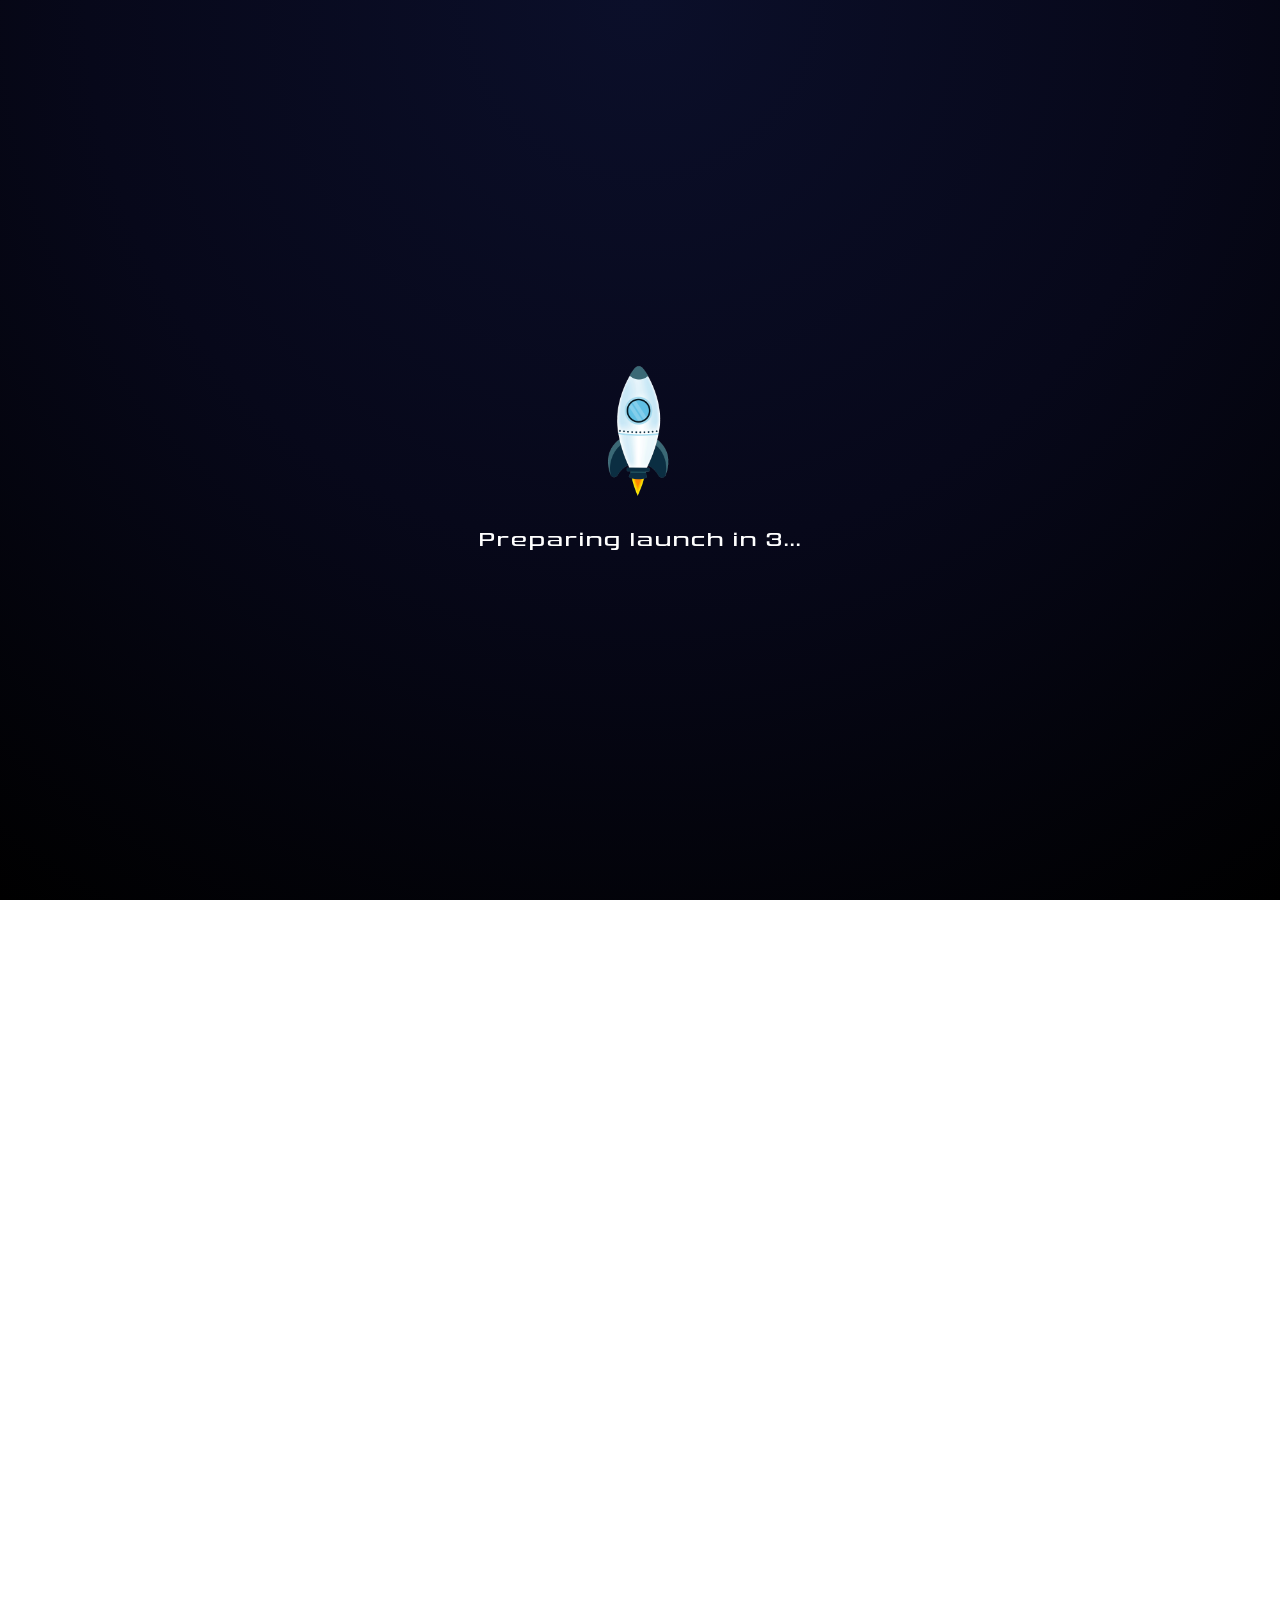
==== index.html @ ef527909 "Update portfolio UI and add new assets" ====
<!DOCTYPE html>
<html lang="en">

<head>
  <meta charset="UTF-8" />
  <meta name="viewport" content="width=device-width, initial-scale=1.0" />
  <title>Ruthvik | Full Stack Developer</title>
  <link href="https://fonts.googleapis.com/css2?family=Inter:wght@400;600;700&display=swap" rel="stylesheet">
  <link rel="stylesheet" href="https://fonts.googleapis.com/css2?family=Material+Symbols+Outlined" />
  <link rel="shortcut icon" href="./satheeshsankaran-rocket-158.gif" type="image/x-icon">
  <link rel="stylesheet" href="style.css">
</head>

<body>
  <!-- LOADER -->
  <div id="loader">
    <img src="./images/satheeshsankaran-rocket-158.gif" alt="Loading UFO">
    <p id="launch">Launching...</p>
  </div>

  <nav class="navbar">
    <button id="menu" class="material-symbols-outlined" aria-label="Open Menu">
      menu
    </button>

    <div class="menu-panel" id="menuPanel">
      <a href="#about">About</a>
      <a href="#skills">Skills</a>
      <a href="#experience">Training</a>
      <a href="#education">Education</a>
      <a href="#projects">Projects</a>
      <a href="#contact">Contact</a>
      <a href="./proof_hub.html" target="_blank">Hub</a>
    </div>
  </nav>

  <!-- HERO -->
  <main class="hero">
    <div class="content">
      <img src="./images/mxjfiles-bear-19357.gif" alt="bear-img">
      <h1 id="text">
        <p class="intro">Hi, I’m 🧑‍🚀Ruthvik 👋</p>
        <span>FULLSTACK</span><br />
        AND BACKEND<br />
        <span>DEVELOPER</span>
      </h1>
    </div>
  </main>

  <!-- ABOUT -->
  <section id="about" class="about">
    <h2>About</h2>

    <div class="info">
      <p>
        I’m <strong>Ruthvik</strong>, a <strong>Full Stack and Backend Developer</strong> with a strong focus on
        building
        <strong>scalable, efficient, and reliable web applications</strong>. I enjoy working across the entire
        development lifecycle — from crafting clean user interfaces to designing robust
        backend systems and APIs.
      </p>

      <p>
        My core strength lies in <strong>backend development</strong>, where I focus on performance,
        security, and maintainable architecture. I work with databases, authentication
        systems, and server-side logic to ensure applications are fast, stable, and
        production-ready.
      </p>

      <p>
        I’m passionate about turning real-world problems into
        <strong>impactful digital products</strong> and continuously improving my skills by
        building, learning, and experimenting with modern web technologies.
      </p>
      <p class="tagline">
        I help teams build
        <span class="highlight">secure, scalable, and reliable</span>
        web applications — end to end.
      </p>

    </div>


    <div class="resume">
      <a href="./chinthoju_vruthvik_resume.pdf" download class="btn resume-btn">
        📃 Resume
      </a>
    </div>
  </section>



  <section id="skills" class="skills">
    <div class="skills-header">
      <h2>Skills</h2>
    </div>

    <!-- FRONTEND -->
    <div class="skills-category frontend">
      <h3>🛸FRONTEND</h3>
      <div class="skills-row">
        <div class="skill-item" data-skill>
          <img src="./assets/HTML5.svg" />
          <span>HTML5</span>
        </div>
        <div class="skill-item" data-skill>
          <img src="./assets/CSS3.svg" />
          <span>CSS3</span>
        </div>
        <div class="skill-item" data-skill>
          <img src="./assets/JavaScript.svg" />
          <span>JavaScript</span>
        </div>
        <div class="skill-item" data-skill>
          <img src="./assets/React.svg" />
          <span>React</span>
        </div>
        <div class="skill-item" data-skill>
          <img src="./assets/Tailwind CSS.svg" />
          <span>Tailwind CSS</span>
        </div>
      </div>
    </div>

    <!-- BACKEND -->
    <div class="skills-category backend">
      <h3>👽BACKEND</h3>
      <div class="skills-row">
        <div class="skill-item" data-skill>
          <img src="./assets/Django.svg" />
          <span>Django</span>
        </div>
        <div class="skill-item" data-skill>
          <img style="background-color: white;" src="./assets/Django REST.svg" />
          <span>Django Rest Framework</span>
        </div>
        <div class="skill-item" data-skill>
          <img style="background-color: white;" src="./assets/Flask.svg" />
          <span>Flask</span>
        </div>
        <div class="skill-item" data-skill>
          <img src="./assets/Postman.svg" />
          <span>REST APIs</span>
        </div>
      </div>
    </div>

    <!-- DATABASES -->
    <div class="skills-category databases">
      <h3>👾DATABASES</h3>
      <div class="skills-row">
        <div class="skill-item" data-skill>
          <img src="./assets/MySQL.svg" />
          <span>MySQL</span>
        </div>
        <div class="skill-item" data-skill>
          <img src="./assets/PostgresSQL.svg" />
          <span>PostgreSQL</span>
        </div>
      </div>
    </div>

    <!-- LANGUAGES -->
    <div class="skills-category languages">
      <h3>⭐LANGUAGES</h3>
      <div class="skills-row">
        <div class="skill-item" data-skill>
          <img src="./assets/Python.svg" />
          <span>Python</span>
        </div>
        <div class="skill-item" data-skill>
          <img
            src="https://png.pngtree.com/thumb_back/fh260/background/20220820/pngtree-designing-sql-database-icon-logo-for-uiux-application-photo-image_25219828.jpg" />
          <span>SQL(lang)</span>
        </div>
      </div>
    </div>

    <!-- TOOLS -->
    <div class="skills-category tools">
      <h3>🛰️TOOLS</h3>
      <div class="skills-row">
        <div class="skill-item" data-skill>
          <img src="./assets/Git.svg" />
          <span>Git(Tool)</span>
        </div>
        <div class="skill-item" data-skill>
          <img style="background-color: white;" src="./assets/GitHub.svg" />
          <span>GitHub</span>
        </div>
        <div class="skill-item" data-skill>
          <img src="./assets/Visual Studio Code (VS Code).svg" />
          <span>VSCode</span>
        </div>
        <div class="skill-item" data-skill>
          <img src="./assets/PyCharm.svg" />
          <span>Pycharm</span>
        </div>
      </div>
    </div>
  </section>

  <section id="experience" class="experience">
    <div class="experience-container">

      <!-- LEFT -->
      <div class="experience-left">
        <h2>Training & Professional Development</h2>

        <span class="exp-tag">Full Stack Development</span>

        <p class="exp-intro">
          Completed industry-oriented training in Python Full Stack Development
          with a strong focus on building real-world web applications. Gained
          hands-on experience across the full development lifecycle, including
          backend development, frontend integration, debugging, and deployment
          practices.
        </p>
        <!-- TIMELINE -->
        <div class="timeline">

          <div class="timeline-item">
            <div class="timeline-dot"></div>
            <div class="timeline-content">
              <h3 class="company">Q-Spiders</h3>
              <span class="year">2025-Trainee</span>

              <p>
                Worked as a Full Stack Web Developer using the MERN stack.
                Gained hands-on experience in production environments,
                writing and executing test cases, and creating documentation.
              </p>
              <a href="./proof_hub.html" target="_blank" style="color: rgb(13, 105, 55);font-weight: bolder;">To Know
                More</a>
            </div>
          </div>

        </div>
      </div>

      <!-- RIGHT -->
      <div class="experience-right">
        <img
          src="./images/64a7dcba4a57286e7b19db4c_To Redesign or Not to Redesign Your Product_ A Solution to Resolve Your Doubts.png"
          alt="Work Illustration">
      </div>

    </div>
  </section>

  <section id="education" class="education">
    <div class="education-container">

      <!-- LEFT ILLUSTRATION -->
      <div class="education-left">
        <img
          src="./images/ed.webp"
          alt="Education Illustration" id="small">
      </div>

      <!-- RIGHT CONTENT -->
      <div class="education-right">
        <h2>Education</h2>

        <div class="edu-timeline">

          <!-- SCHOOL -->
          <div class="edu-item">
            <div class="edu-dot"></div>

            <div class="edu-content">
              <h3>Sri Indu College Of Enginering and Technology <span>[4yrs]</span></h3>
              <span class="edu-year">2021 – 2025</span>

              <p>B-Tech CGPA :<strong>7.75</strong></p>
              <p>Computer Science and Information Technology </p>
            </div>
          </div>

          <!-- COLLEGE -->
          <div class="edu-item">
            <div class="edu-dot"></div>

            <div class="edu-content">
              <h3>Narayana Junior College <span>[2yrs]</span></h3>
              <span class="edu-year">2019 – 2021</span>

              <p>Stream : <strong>MPC</strong></p>
              <p>Percentage: <strong>84%</strong></p>
            </div>
          </div>


          <div class="edu-item">
            <div class="edu-dot"></div>

            <div class="edu-content">
              <h3>St Mark's High School <span>[2yrs]</span></h3>
              <span class="edu-year">2019</span>

              <p>Board : <strong>SSC</strong></p>
              <p>Percentage: <strong>82%</strong></p>
            </div>
          </div>

        </div>
      </div>

    </div>
  </section>



  <section id="experience" class="experience">
    <div class="experience-container">

      <!-- LEFT -->
      <div class="experience-left">
        <h2>Achievements</h2>

        <span class="exp-tag">Leadership</span>

        <p class="exp-intro">
          Led teams in hackathons and major projects, working closely with peers to plan, build, and deliver effective
          solutions. Gained hands-on experience in team management, collaboration, and real-world problem solving.
        </p>

        <!-- TIMELINE -->
        <div class="timeline">

          <div class="timeline-item">
            <div class="timeline-dot"></div>
            <div class="timeline-content">
              <h3 class="company">Google Agentathon</h3>
              <span class="year">2025</span>

              <p>
                Developed a Government Assist solution at Google Agentathon in just 36 hours, leading team
                collaboration
                and execution. Contributed to a Guinness World Record–recognized achievement.
              </p>
              <a href="./proof_hub.html"
                target="_blank" style="color: rgb(13, 105, 55);font-weight: bolder;">To Know
                More</a>
            </div>
          </div>

        </div>

        <div class="timeline">

          <div class="timeline-item">
            <div class="timeline-dot"></div>
            <div class="timeline-content">
              <h3 class="company">Major Project</h3>
              <span class="year">2024-2025</span>

              <p>
                Collaborated with a team on a major project, contributing to both development and coordination while
                meeting deadlines and ensuring effective execution of project goals.
              </p>
              <a href="./proof_hub.html" target="_blank" style="color: rgb(13, 105, 55);font-weight: bolder;">To Know
                More</a>
            </div>
          </div>

        </div>
      </div>

      <!-- RIGHT -->
      <div class="experience-right">
        <img src="./images/nc-ranking.png" alt="Work Illustration">
      </div>

    </div>
  </section>




  <section id="projects" class="projects">
    <h2 class="section-title">Projects</h2>

    <div class="projects-grid">

      <!-- Project Card -->
      <div class="project-card">
        <div class="project-image">
          <img src="./images/Register.png" alt="Project Preview">
        </div>

        <div class="project-body">
          <h3>Employee Management System</h3>

          <p>
            A Flask-based Employee Management System for registering, managing, and organizing employee data through a
            clean and responsive interface.
          </p>

          <div class="project-tags">
            <span>Python</span>
            <span>Flask</span>
            <span>HTML5</span>
            <span>CSS3</span>
            <span>PostgresSQL</span>
          </div>

          <div class="project-actions">
            <a href="https://employee-management-4jxl.onrender.com" class="btn primary" target="_blank">
              <svg viewBox="0 0 24 24" class="icon" fill="currentColor">
                <path d="M14 3h7v7h-2V6.41l-9.29 9.3-1.42-1.42 9.3-9.29H14V3z" />
                <path d="M5 5h6V3H5c-1.1 0-2 .9-2 2v14c0 1.1.9 2 2 2h14c1.1 0 2-.9 2-2v-6h-2v6H5V5z" />
              </svg>
              <span>Visit</span>
            </a>
            <a href="https://github.com/vruthvik-chinthoju/employee_management-python-flask-postgres"
              class="btn secondary" target="_blank" aria-label="View Source Code">

              <svg viewBox="0 0 24 24" class="icon" fill="currentColor">
                <path
                  d="M12 0C5.37 0 0 5.48 0 12.24c0 5.41 3.44 10 8.21 11.62.6.12.82-.27.82-.6v-2.12c-3.34.75-4.04-1.64-4.04-1.64-.54-1.4-1.32-1.77-1.32-1.77-1.08-.75.08-.74.08-.74 1.2.09 1.84 1.27 1.84 1.27 1.07 1.88 2.8 1.34 3.48 1.02.1-.8.42-1.34.76-1.65-2.67-.31-5.47-1.38-5.47-6.14 0-1.36.46-2.47 1.23-3.34-.12-.31-.54-1.58.12-3.3 0 0 1-.33 3.3 1.27a11.1 11.1 0 0 1 6 0c2.3-1.6 3.3-1.27 3.3-1.27.66 1.72.24 2.99.12 3.3.77.87 1.23 1.98 1.23 3.34 0 4.78-2.8 5.82-5.48 6.13.43.38.82 1.12.82 2.26v3.35c0 .33.22.73.82.6C20.56 22.24 24 17.65 24 12.24 24 5.48 18.63 0 12 0z" />
              </svg>

              <span>Source</span>
            </a>

          </div>
        </div>
      </div>
      <div class="project-card">
        <div class="project-image">
          <img src="./images/todo.png" alt="Project Preview">
        </div>

        <div class="project-body">
          <h3>To-D0-LIST</h3>

          <p>
            Built using Python and Flask, this To-Do List application supports task creation, updating, and deletion
            with a responsive frontend.
          </p>

          <div class="project-tags">
            <span>Python</span>
            <span>Flask</span>
            <span>HTML5</span>
            <span>CSS3</span>
            <span>Postgres</span>
          </div>

          <div class="project-actions">
            <a href="https://github.com/vruthvik-chinthoju/To-Do-List-Python-FLask?tab=readme-ov-file"
              class="btn secondary" target="_blank" aria-label="View Source Code">

              <svg viewBox="0 0 24 24" class="icon" fill="currentColor">
                <path
                  d="M12 0C5.37 0 0 5.48 0 12.24c0 5.41 3.44 10 8.21 11.62.6.12.82-.27.82-.6v-2.12c-3.34.75-4.04-1.64-4.04-1.64-.54-1.4-1.32-1.77-1.32-1.77-1.08-.75.08-.74.08-.74 1.2.09 1.84 1.27 1.84 1.27 1.07 1.88 2.8 1.34 3.48 1.02.1-.8.42-1.34.76-1.65-2.67-.31-5.47-1.38-5.47-6.14 0-1.36.46-2.47 1.23-3.34-.12-.31-.54-1.58.12-3.3 0 0 1-.33 3.3 1.27a11.1 11.1 0 0 1 6 0c2.3-1.6 3.3-1.27 3.3-1.27.66 1.72.24 2.99.12 3.3.77.87 1.23 1.98 1.23 3.34 0 4.78-2.8 5.82-5.48 6.13.43.38.82 1.12.82 2.26v3.35c0 .33.22.73.82.6C20.56 22.24 24 17.65 24 12.24 24 5.48 18.63 0 12 0z" />
              </svg>

              <span>Source</span>
            </a>

          </div>
        </div>
      </div>
      <div class="project-card">
        <div class="project-image">
          <img src="./images/govtassist.png" alt="Project Preview">
        </div>

        <div class="project-body">
          <h3>Govt-Assist</h3>

          <p>
            Built as a smart government service assistant, this application streamlines access to public schemes and
            service information using a structured, user-friendly web platform.
          </p>

          <div class="project-tags">
            <span>React</span>
            <span>JavaScript</span>
            <span>Python</span>
            <span>CSS3</span>
            <span>ChatGPT</span>
          </div>

          <div class="project-actions">
            <a href="https://github.com/vruthvik-chinthoju/govtassist" class="btn secondary" target="_blank"
              aria-label="View Source Code">

              <svg viewBox="0 0 24 24" class="icon" fill="currentColor">
                <path
                  d="M12 0C5.37 0 0 5.48 0 12.24c0 5.41 3.44 10 8.21 11.62.6.12.82-.27.82-.6v-2.12c-3.34.75-4.04-1.64-4.04-1.64-.54-1.4-1.32-1.77-1.32-1.77-1.08-.75.08-.74.08-.74 1.2.09 1.84 1.27 1.84 1.27 1.07 1.88 2.8 1.34 3.48 1.02.1-.8.42-1.34.76-1.65-2.67-.31-5.47-1.38-5.47-6.14 0-1.36.46-2.47 1.23-3.34-.12-.31-.54-1.58.12-3.3 0 0 1-.33 3.3 1.27a11.1 11.1 0 0 1 6 0c2.3-1.6 3.3-1.27 3.3-1.27.66 1.72.24 2.99.12 3.3.77.87 1.23 1.98 1.23 3.34 0 4.78-2.8 5.82-5.48 6.13.43.38.82 1.12.82 2.26v3.35c0 .33.22.73.82.6C20.56 22.24 24 17.65 24 12.24 24 5.48 18.63 0 12 0z" />
              </svg>

              <span>Source</span>
            </a>

          </div>
        </div>
      </div>
      <div class="project-card">
        <div class="project-image">
          <img src="./images/background.png" alt="Project Preview">
        </div>

        <div class="project-body">
          <h3>Jumping Bird</h3>

          <p>
            A simple yet interactive Flappy Bird clone that challenges players to navigate obstacles using precise
            timing. Built with a focus on game logic, collision handling, and real-time score updates.
          </p>

          <div class="project-tags">
            <span>Python</span>
            <span>Pygame</span>
            <span>Canva</span>
          </div>


          <div class="project-actions">
            <a href="https://github.com/vruthvik-chinthoju/flappy-bird-python-pygame" class="btn secondary"
              target="_blank" aria-label="View Source Code">

              <svg viewBox="0 0 24 24" class="icon" fill="currentColor">
                <path
                  d="M12 0C5.37 0 0 5.48 0 12.24c0 5.41 3.44 10 8.21 11.62.6.12.82-.27.82-.6v-2.12c-3.34.75-4.04-1.64-4.04-1.64-.54-1.4-1.32-1.77-1.32-1.77-1.08-.75.08-.74.08-.74 1.2.09 1.84 1.27 1.84 1.27 1.07 1.88 2.8 1.34 3.48 1.02.1-.8.42-1.34.76-1.65-2.67-.31-5.47-1.38-5.47-6.14 0-1.36.46-2.47 1.23-3.34-.12-.31-.54-1.58.12-3.3 0 0 1-.33 3.3 1.27a11.1 11.1 0 0 1 6 0c2.3-1.6 3.3-1.27 3.3-1.27.66 1.72.24 2.99.12 3.3.77.87 1.23 1.98 1.23 3.34 0 4.78-2.8 5.82-5.48 6.13.43.38.82 1.12.82 2.26v3.35c0 .33.22.73.82.6C20.56 22.24 24 17.65 24 12.24 24 5.48 18.63 0 12 0z" />
              </svg>

              <span>Source</span>
            </a>

          </div>
        </div>
      </div>

      <!-- Duplicate cards as needed -->

    </div>
  </section>


  <section id="education" class="education">
    <div class="education-container">

      <!-- LEFT ILLUSTRATION -->
      <div class="education-left">
        <img src="./images/satheeshsankaran-rocket-158.gif" alt="Education Illustration" id="roc">
      </div>

      <!-- RIGHT CONTENT -->
      <div class="education-right">
        <h2>Beyond Tech</h2>

        <div class="edu-timeline">

          <!-- SCHOOL -->
          <div class="edu-item">
            <div class="edu-dot"></div>

            <div class="edu-content">
              <span class="exp-tag">Content Creation</span>
              <p><strong><a href="https://www.instagram.com/beyond_worldzzz?igsh=c3VkbHdtZm4xY2Rt" target="_blank"
                    style="color: orange;">@beyond_worldzzz</a></strong></p>
              <p>Run a dedicated Instagram page focused on reviewing and recommending movies, TV series, anime, manga,
                and manhwa. Create engaging content that simplifies opinions, builds audience interest, and delivers
                consistent recommendations.</p>
            </div>
          </div>
          <div class="edu-content">📸
            <span class="exp-tag">Photography</span>
            <p><strong><a href="./proof_hub.html" target="_blank"
                  style="color: orange;">To check out</a></strong></p>
            <p>Passionate about photography with a focus on composition, lighting, and emotion-driven visuals.</p>
          </div>

        </div>
      </div>

    </div>
  </section>


  <section id="contact" class="contact-section">
    <h2 class="section-title">Contact</h2>

    <div class="contact-card">
      <div class="contact-content">
        <h3>Let's Talk</h3>
        <p>
          Have questions, opportunities, or just want to say hello?
          Drop a message and I’ll get back to you soon.
        </p>

        <form id="contact-form" class="contact-form">
          <input type="text" name="name" placeholder="Enter Your Name" required />
          <input type="email" name="email" placeholder="Enter Your Email" required />
          <textarea name="message" required placeholder="Enter Your Message"></textarea>
          <button type="submit">Send Message</button>
        </form>

        <p id="form-status"></p>

      </div>
    </div>
    <h2 class="hub"><a href="./proof_hub.html" target="_blank">🛸Travel To Planet Hub</a></h2>
  </section>

  <footer class="site-footer">
  <div class="footer-inner">
    <p class="footer-name">
      Ruthvik · Full Stack & Backend Developer
    </p>

    <div class="footer-links">
      <a href="mailto:ruthvik.chinthujo@gmail.com?subject=Portfolio%20Contact&body=Hi%20Ruthvik,">Email</a>
      <a href="https://github.com/vruthvik-chinthoju" target="_blank">GitHub</a>
      <a href="https://www.linkedin.com/in/chinthoju-vruthvik-83754b320?utm_source=share&utm_campaign=share_via&utm_content=profile&utm_medium=android_app" target="_blank">LinkedIn</a>
      <a href="./chinthoju_vruthvik_resume.pdf" target="_blank">Resume</a>
    </div>

    <p class="footer-copy">
      © 2026 Ruthvik. Built with purpose.
    </p>
  </div>
</footer>


  <aside class="social">

    <a href="https://github.com/vruthvik-chinthoju" target="_blank" aria-label="GitHub">
      <svg viewBox="0 0 24 24" class="icon">
        <path
          d="M12 0C5.37 0 0 5.48 0 12.24c0 5.41 3.44 10 8.21 11.62.6.12.82-.27.82-.6v-2.12c-3.34.75-4.04-1.64-4.04-1.64-.54-1.4-1.32-1.77-1.32-1.77-1.08-.75.08-.74.08-.74 1.2.09 1.84 1.27 1.84 1.27 1.07 1.88 2.8 1.34 3.48 1.02.1-.8.42-1.34.76-1.65-2.67-.31-5.47-1.38-5.47-6.14 0-1.36.46-2.47 1.23-3.34-.12-.31-.54-1.58.12-3.3 0 0 1-.33 3.3 1.27a11.1 11.1 0 0 1 6 0c2.3-1.6 3.3-1.27 3.3-1.27.66 1.72.24 2.99.12 3.3.77.87 1.23 1.98 1.23 3.34 0 4.78-2.8 5.82-5.48 6.13.43.38.82 1.12.82 2.26v3.35c0 .33.22.73.82.6C20.56 22.24 24 17.65 24 12.24 24 5.48 18.63 0 12 0z" />
      </svg>
    </a>

    <a href="https://www.linkedin.com/in/chinthoju-vruthvik-83754b320?utm_source=share&utm_campaign=share_via&utm_content=profile&utm_medium=android_app"
      target="_blank" aria-label="LinkedIn">
      <svg viewBox="0 0 24 24" class="icon">
        <path
          d="M0 3.5C0 4.88 1.12 6 2.5 6S5 4.88 5 3.5 3.88 1 2.5 1 0 2.12 0 3.5zM0 24h5V7H0v17zm7.5-17h4.8v2.3h.07c.67-1.27 2.3-2.6 4.73-2.6C22.1 6.7 24 9.1 24 13.4V24h-5v-9.3c0-2.22-.04-5.1-3.1-5.1-3.1 0-3.58 2.42-3.58 4.94V24h-5V7z" />
      </svg>
    </a>

    <a href="./chinthoju_vruthvik_resume.pdf" download="Download Resume" target="_blank" aria-label="Resume">
      <svg viewBox="0 0 24 24" class="icon" fill="currentColor">
        <path d="M14 2H6c-1.1 0-2 .9-2 2v16c0 1.1.9 2 2 2h12c1.1 0 2-.9 2-2V8l-6-6z" />
        <path d="M14 2v6h6" />
        <path d="M8 13h8v2H8z" />
        <path d="M8 17h8v2H8z" />
        <path d="M8 9h4v2H8z" />
      </svg>
    </a>

    <a href="mailto:ruthvik.chinthujo@gmail.com?subject=Portfolio%20Contact&body=Hi%20Ruthvik," aria-label="Email">
      <svg viewBox="0 0 24 24" class="icon" fill="currentColor">
        <path
          d="M20 4H4c-1.1 0-2 .9-2 2v12c0 1.1.9 2 2 2h16c1.1 0 2-.9 2-2V6c0-1.1-.9-2-2-2zm0 4-8 5-8-5V6l8 5 8-5v2z" />
      </svg>
    </a>


    <button id="themeToggle" aria-label="Toggle Theme">🌙</button>
  </aside>



  <script src="https://cdn.jsdelivr.net/npm/emailjs-com@3/dist/email.min.js"></script>
  <script src="script.js"></script>

</body>

</html>
---- style.css ----
* {
  margin: 0;
  padding: 0;
  box-sizing: border-box;
}

:root {
  --bg: radial-gradient(circle at top, #0b0f2a, #07081a, #000);
  --text: #ffffff;
  --card: rgba(255, 255, 255, 0.1);
  --icon: #ffffff;
  --accent: #3b82f6;
}

.light {
  --bg: #f4f6ff;
  --text: #0b0f2a;
  --card: rgba(0, 0, 0, 0.1);
  --icon: #0b0f2a;
  /* --projects:red; */
}
/* Scrollbar */
::-webkit-scrollbar {
  width: 8px;
}

::-webkit-scrollbar-track {
  /* background: transparent; */
  background: radial-gradient(circle at top, #0b0f2a, #07081a, #000);
   /* IMPORTANT */
  /* background-color:#2a5fd1; */
}

::-webkit-scrollbar-thumb {
  background: linear-gradient(180deg, #4f8cff, #6c63ff);
  border-radius: 10px;
}

::-webkit-scrollbar-thumb:hover {
  background: linear-gradient(180deg, #6c63ff, #4f8cff);
}
/* Whole website default cursor */
/* * {
  cursor: url("./Green\ U.F.O.\ Arrow--cursor--SweezyCursors..cur"), default;
} */

@font-face {
  font-family: "spacebold";
  src: url("./fonts/Vipnagorgialla\ Bd.otf");
}
@font-face {
  font-family: "spacereg";
  src: url("./fonts/Vipnagorgialla\ Rg.otf");
}
@font-face {
  font-family: "pop";
  src: url("./fonts/Poppins-Regular.ttf");
}


body {
  margin: 0;
  font-family: "Inter", sans-serif;
  color: var(--text);
  background: var(--bg);
  position: relative;
  transition: background 0.3s, color 0.3s;
}
body::before {
  content: "";
  position: fixed;
  inset: 0;
  background: url("./images/v907-aum-41.jpg") center / cover no-repeat;
  opacity: 0.35;
  z-index: -1;
}
/* LOADER STYLES */
#loader {
  position: fixed;
  inset: 0;
  background: radial-gradient(circle at top, #0b0f2a, #07081a, #000);
  display: flex;
  flex-direction: column;
  align-items: center;
  justify-content: center;
  z-index: 9999;
}
html, body {
  width: 100%;
  height: 100%;
  overflow-x: hidden;
}

body {
  background-attachment: fixed;
}
#launch {
  transition: opacity 0.3s ease, transform 0.3s ease;
}


#loader img {
  width: 160px;
  animation: float 2s ease-in-out infinite;
}

#loader p {
  margin-top: 20px;
  font-size: 1.2rem;
  color: #ffffff;
  letter-spacing: 2px;
}
#loader p{
  font-family: "spacereg";
}

/* FLOAT ANIMATION */
@keyframes float {
  0% { transform: translateY(0); }
  50% { transform: translateY(-15px); }
  100% { transform: translateY(0); }
}

.navbar {
  position: fixed;
  top: 20px;
  right: 20px;
  z-index: 10;
}

#menu {
  background: var(--card);
  border: none;
  padding: 5px;
  border-radius: 4px;
  font-size: 26px;
  color: var(--icon);
  cursor: pointer;
}
.menu-panel {
  position: absolute;
  top: 55px;
  right: 0;
  width: 200px;
  background-color: slategray;
  border-radius: 5px;
  opacity: 0;
  pointer-events: none;
  transform: translateY(-10px);
  transition: 0.25s ease;
}

.menu-panel.open {
  opacity: 1;
  pointer-events: auto;
  transform: translateY(0);
}

.menu-panel a {
  display: block;
  padding: 12px 20px;
  color: black;
  text-decoration: none;
  font-family: "spacereg";
}

.menu-panel a:hover {
  background-color: black;
  color: white;
}
.hero {
  min-height: 100%;
  display: flex;
  justify-content: center;
  align-items: center;
  /* background-color: #06b6d4; */
}
.content{
  display: flex;
  /* background-color: red; */
  gap: 50px;
}
.content img{
  height: 400px;
  width: 100%;
  border-radius: 20px;
}

.content h1 {
  font-size: clamp(2.5rem, 6vw, 4rem);
}

.content h1 span {
  color: var(--accent);
}




@media screen and (max-width:900px){
  .content{
    display: flex;
    flex-direction: column;
    justify-content: flex-start;
    align-items: center;
    gap: 20px;
  }
  .content img{
    height: 300px;
    width: 100%;
  }
  .content h1{
    font-size:30px;
  }
  .hero{
    padding:0px 0px;
    margin: 0px;
  }
  body::before{
    opacity:0.35;
  }
}


.social {
  position: fixed;
  bottom: 30px;
  left: 50%;
  transform: translateX(-50%);
  background: var(--card);
  backdrop-filter: blur(12px);
  padding: 12px 22px;
  border-radius: 10px;
  display: flex;
  gap: 18px;
  transition: gap 0.3s;
}

.social:hover {
  gap: 30px;
}
.social svg:hover,button:hover{
  background-color: black;
  /* border:2px solid slategray; */
  border-radius: 2px;
}

.icon {
  width: 22px;
  height: 22px;
  fill: var(--icon);
}

#themeToggle {
  background: none;
  border: none;
  font-size: 18px;
  cursor: pointer;
  color: var(--icon);
}

.about {
  min-height: 100%;
  /* padding: 4rem 2rem;  */
  padding-left: 100px; 
  display: flex;
  flex-direction: column;
  gap: 1.5rem;
}

.about h2 {
  font-size: 2.5rem;
}
.about strong{
  color: orange;
}

.about .info {
  max-width: 700px;
  background: var(--card);
  border-radius: 10px;
  padding: 20px 30px;
}

.about .info p {
  padding: 3px;
  line-height: 1.8;
  opacity: 0.9;
}
.tagline {
  font-size: 1.2rem;
  color: #ffffff;
}

.highlight {
  color: #3b82f6;
  font-weight: 600;
}

.resume a {
  display: inline-block;
  padding: 10px 20px;
  border-radius: 6px;
  text-decoration: none;
  color: black;
  background: #1d4ed8;
  transition: transform 0.2s, background 0.2s;
}

.resume a:hover {
  background: rgb(68, 68, 240);
  color: white;
  transform: scale(1.08);
}
@media (max-width: 700px) {
  .hero {
    justify-content: center;
    padding: 0 0;
    text-align: center;
  }

  .about {
    padding-left: 5px;
    align-items: center;
  }

  .about .info {
    width: 100%;
    padding: 0px 0px;
    padding-left: 20px;
    padding-top: 10px;
    padding-bottom:10px;
    /* background-color: red; */
  }
  .about .info p{
    font-size:14px
  }

}

.skills {
  max-width: 1100px;
  margin: auto;
  padding: 5rem 2rem;
  /* background-color: red; */
}

/* header */
.skills-header {
  margin-bottom: 3rem;
}

.skills-header h2 {
  font-size: 2.5rem;
}

/* category */
.skills-category {
  margin-bottom: 3.5rem;
}

.skills-category h3 {
  font-size: 1.05rem;
  letter-spacing: 1px;
  margin-bottom: 1.5rem;
}

/* category colors */
.frontend h3 { color: #ff5f56; }
.backend h3 { color: hsl(258, 90%, 66%); }
.databases h3 { color: #facc15; }
.languages h3 { color: #22c55e; }
.tools h3 { color: #06b6d4; }

/* row */
.skills-row {
  display: flex;
  flex-wrap: wrap;
  gap: 1.5rem;
}

.skill-item {
  width: 90px;
  text-align: center;
  opacity: 1;
  transform: translateY(0);
  transition: transform 0.25s ease;
  cursor: pointer;
}

/* entrance animation */
.skill-item.enter {
  opacity: 0;
  transform: translateY(30px) scale(0.9);
  animation: fadeUp 0.6s ease forwards;
}

.skill-item img {
  width: 56px;
  height: 56px;
  margin-bottom: 0.5rem;
  transition: transform 0.3s ease, filter 0.3s ease;
}

.skill-item span {
  font-size: 0.85rem;
  opacity: 0.85;
}

/* hover (desktop only) */
.skill-item:hover {
  transform: translateY(-8px) scale(1.08);
}

.skill-item:hover img {
  transform: scale(1.15);
}

/* glow per category */
.frontend .skill-item:hover img {
  filter: drop-shadow(0 0 14px rgba(255,95,86,0.8));
}
.backend .skill-item:hover img {
  filter: drop-shadow(0 0 14px rgba(139,92,246,0.8));
}
.databases .skill-item:hover img {
  filter: drop-shadow(0 0 14px rgba(250,204,21,0.8));
}
.languages .skill-item:hover img {
  filter: drop-shadow(0 0 14px rgba(34,197,94,0.8));
}
.tools .skill-item:hover img {
  filter: drop-shadow(0 0 14px rgba(6,182,212,0.8));
}

/* entrance keyframe */
@keyframes fadeUp {
  to {
    opacity: 1;
    transform: translateY(0) scale(1);
  }
}
@media (max-width: 700px) {

  .skills {
    padding: 3rem 1rem;
  }

  /* header */
  .skills-header {
    margin-bottom: 2rem;
    text-align: center;
  }

  .skills-header h2 {
    font-size: 1.8rem;
  }

  /* category */
  .skills-category {
    margin-bottom: 2.5rem;
  }

  .skills-category h3 {
    font-size: 0.95rem;
    margin-bottom: 1.2rem;
    text-align: center;
  }

  /* row */
  .skills-row {
    justify-content: center;
    gap: 1rem;
  }

  .skill-item {
    width: 72px;
  }

  .skill-item img {
    width: 44px;
    height: 44px;
    margin-bottom: 0.4rem;
  }

  .skill-item span {
    font-size: 0.75rem;
  }

  /* disable hover jump on mobile */
  .skill-item:hover {
    transform: none;
  }

  .skill-item:hover img {
    transform: none;
  }
}

.experience {
  min-height: 100vh;
  /* padding: 5rem 2rem; */
  max-width: 1200px;
  margin: auto;
}

.experience-container {
  display: grid;
  grid-template-columns: 1.2fr 1fr;
  gap: 4rem;
  align-items: center;
}

/* LEFT */
.experience-left h2 {
  font-size: 2.4rem;
  margin-bottom: 1.2rem;
}

.exp-tag {
  display: inline-block;
  padding: 6px 14px;
  border: 1px solid var(--accent);
  color: var(--accent);
  border-radius: 6px;
  font-size: 0.85rem;
  margin-bottom: 1.5rem;
}

.exp-intro {
  max-width: 520px;
  line-height: 1.7;
  opacity: 0.9;
  margin-bottom: 2.5rem;
}

/* TIMELINE */
.timeline {
  position: relative;
  padding-left: 2rem;
}

.timeline::before {
  content: "";
  position: absolute;
  left: 6px;
  top: 0;
  height: 100%;
  width: 2px;
  background: var(--accent);
}

.timeline-item {
  position: relative;
  padding-bottom: 2.5rem;
}

.timeline-dot {
  position: absolute;
  left: -2px;
  top: 4px;
  width: 14px;
  height: 14px;
  background: var(--accent);
  border-radius: 50%;
}

.timeline-content {
  padding-left: 1.5rem;
}

.company {
  color: orange;
  margin: 0;
}

.year {
  font-size: 0.85rem;
  opacity: 0.7;
}

.timeline-content p {
  margin-top: 0.6rem;
  line-height: 1.6;
}

/* RIGHT */
.experience-right img {
  max-width: 100%;
  opacity: 0.9;
  filter: invert(1);
}

@media (max-width: 700px) {

  .experience {
    min-height: auto;
    padding: 3rem 1rem;
  }

  .experience-container {
    grid-template-columns: 1fr;
    gap: 2.5rem;
  }

  /* IMAGE FIRST */
  .experience-right {
    display: block;
    order: 1;
    text-align: center;
  }

  .experience-right img {
    max-width: 220px;
    margin: 0 auto 1.5rem;
    opacity: 0.6;
  }

  /* TEXT SECOND */
  .experience-left {
    order: 2;
  }

  .experience-left h2 {
    font-size: 1.9rem;
  }

  .exp-tag {
    display: inline-block;
    margin-bottom: 1.2rem;
    font-size: 0.75rem;
  }

  .exp-intro {
    max-width: 100%;
    font-size: 0.9rem;
    line-height: 1.6;
    margin-bottom: 2rem;
  }

  /* TIMELINE */
  .timeline {
    padding-left: 1.5rem;
  }

  .timeline::before {
    left: 4px;
  }

  .timeline-item {
    padding-bottom: 2rem;
  }

  .timeline-dot {
    width: 10px;
    height: 10px;
    left: -1px;
    top: 6px;
  }

  .timeline-content {
    padding-left: 1.2rem;
  }

  .company {
    font-size: 0.95rem;
  }

  .year {
    font-size: 0.75rem;
  }

  .timeline-content p {
    font-size: 0.85rem;
    line-height: 1.5;
  }
}





#spider{
  height: 90px;
}
.education {
  min-height: 100%;
  /* padding: 5rem 2rem; */
  max-width: 1200px;
  margin: auto;
}

.education-container {
  display: grid;
  grid-template-columns: 1fr 1.2fr;
  gap: 4rem;
  align-items: center;
}

/* LEFT */
.education-left img {
  height: 500px;
  opacity: 0.9;
    filter: invert(1);

}

/* RIGHT */
.education-right h2 {
  font-size: 2.4rem;
  margin-bottom: 2.5rem;
}

/* TIMELINE */
.edu-timeline {
  position: relative;
  padding-left: 2rem;
}

.edu-timeline::before {
  content: "";
  position: absolute;
  left: 6px;
  top: 0;
  width: 2px;
  height: 100%;
  background: var(--accent);
}

/* ITEM */
.edu-item {
  position: relative;
  padding-bottom: 2.5rem;
}

.edu-dot {
  position: absolute;
  left: -2px;
  top: 6px;
  width: 14px;
  height: 14px;
  background: var(--accent);
  border-radius: 50%;
}

/* CONTENT */
.edu-content {
  padding-left: 1.5rem;
}

.edu-content h3 {
  font-size: 1.2rem;
  margin: 0;
  color: #60a5fa;
}

.edu-content h3 span {
  font-size: 0.9rem;
  opacity: 0.7;
}

.edu-year {
  display: block;
  font-size: 0.85rem;
  opacity: 0.7;
  margin: 0.4rem 0 0.8rem;
}

.edu-content p {
  margin: 0.3rem 0;
  line-height: 1.6;
}

@media (max-width: 900px) {
  .education {
    padding: 3rem 1.2rem 6rem;
  }

  .education-container {
    grid-template-columns: 1fr;
    gap: 3rem;
  }

  .education-left {
    text-align: center;
  }

  .education-left img {
    height: 300px;
  }

  .education-right h2 {
    font-size: 2rem;
  }

@media (max-width: 700px) {

  .education {
    min-height: auto;
    padding: 0px 1rem 3rem 1rem;
  }

  .education-container {
    grid-template-columns: 1fr;
    gap: 2.5rem;
  }

  /* IMAGE FIRST */
  .education-left {
    order: 1;
    text-align: center;
  }

  .education-left img {
    height: 260px;
    max-width: 100%;
    margin: 0 auto 1.5rem;
    opacity: 0.6;
    filter: invert(1);
  }

  /* TEXT SECOND */
  .education-right {
    order: 2;
  }

  .education-right h2 {
    font-size: 1.9rem;
    margin-bottom: 2rem;
  }

  /* TIMELINE */
  .edu-timeline {
    padding-left: 1.5rem;
  }

  .edu-timeline::before {
    left: 4px;
  }

  .edu-item {
    padding-bottom: 2rem;
  }

  .edu-dot {
    width: 10px;
    height: 10px;
    left: -1px;
    top: 6px;
  }

  .edu-content {
    padding-left: 1.2rem;
  }

  .edu-content h3 {
    font-size: 1rem;
  }

  .edu-content h3 span {
    font-size: 0.8rem;
  }

  .edu-year {
    font-size: 0.75rem;
  }

  .edu-content p {
    font-size: 0.85rem;
    line-height: 1.5;
  }

  /* SPIDER LOGO */
  #spider {
    height: 64px;
  }
  #roc{
    filter: invert(0);
    opacity:1px;
  }
  
}
}

.projects {
  padding: 90px 6%;
}

.section-title {
  font-size: 2rem;
  margin-bottom: 40px;
  padding-left: 180px;
}
.projects-grid {
  margin-left: 180px;
  margin-right: 200px;
  display: grid;
  grid-template-columns: repeat(2, 1fr); /* Always 2 cards per row */
  gap: 28px;
}


.project-card {
  background: #121212;
  border-radius: 10px;
  overflow: hidden;
  border: 1px solid rgba(255, 255, 255, 0.08);
  transition: transform 0.3s ease, box-shadow 0.3s ease;
  
}


.project-image img {
  width: 100%;
  height: 200px;
  object-fit: cover;
  background-position: center;
  background-size: cover;
}

.project-body {
  padding: 20px;
}

.project-body h3 {
  margin-bottom: 10px;
}

.project-body p {
  font-size: 0.95rem;
  line-height: 1.6;
  opacity: 0.85;
}

.project-tags {
  display: flex;
  flex-wrap: wrap;
  gap: 8px;
  margin: 14px 0;
  padding-top: 5px;
  padding-bottom: 5px;
}

.project-tags span {
  font-size: 0.75rem;
  padding: 5px 12px;
  border-radius: 5px;
  background: rgba(255, 255, 255, 0.08);
}
.project-tags span:hover{
  background-color: black;
  color: white;
}

.project-actions {
  display: flex;
  gap: 12px;
  margin-top: 16px;
}

.btn {
  padding: 10px 16px;
  border-radius: 5px;
  text-decoration: none;
  font-weight: 600;
  font-size: 0.9rem;
}

.btn.primary {
  background: #2a5fd1;
  color: #fff;
}

.btn.primary:hover,.btn.secondary:hover{
  transform:scale(1.05)
}
.btn.primary,
.btn.secondary {
  display: inline-flex;
  align-items: center;
  gap: 8px;
}

.btn .icon {
  width: 18px;
  height: 18px;
}
.btn.primary:hover{
  background-color: seagreen;
  color: black;
}


.btn.secondary {
  border: 1px solid rgba(255, 255, 255, 0.2);
  color: #fff;
}

@media (max-width: 700px) {

  .projects {
    padding: 3.5rem 1rem;
  }

  .section-title {
    padding-left: 0;
    margin-bottom: 2rem;
    font-size: 1.8rem;
    text-align: center;
  }

  .projects-grid {
    margin: 0;
    grid-template-columns: 1fr;
    gap: 1.5rem;
  }

  .project-image img {
    height: 180px;
  }

  .project-body {
    padding: 16px;
  }

  .project-body p {
    font-size: 0.9rem;
  }

  .project-actions {
    flex-wrap: wrap;
    gap: 10px;
  }

  .btn {
    font-size: 0.85rem;
    padding: 9px 14px;
  }
}
@media (max-width: 360px) {

  .section-title {
    font-size: 1.6rem;
  }

  .project-image img {
    height: 160px;
  }

  .project-body h3 {
    font-size: 1rem;
  }

  .project-body p {
    font-size: 0.85rem;
  }

  .project-tags span {
    font-size: 0.7rem;
    padding: 4px 10px;
  }
}

.contact-section {
  padding: 30px 10%;
  /* background: radial-gradient(circle at top, #111 0%, #000 70%); */
  color: #fff;
  padding-bottom: 100px;
}

.section-title {
  font-size: 2.5rem;
  font-weight: 700;
  /* margin-bottom: 40px; */
  
}

.contact-card {
  max-width: 600px;
  margin: auto;
  background: rgba(255, 255, 255, 0.06);
  backdrop-filter: blur(20px);
  border-radius: 6px;
  box-shadow: 0 20px 50px rgba(0, 0, 0, 0.6);
  overflow: hidden;
  padding-left: 30px;
  padding-right: 50px;
  padding-bottom: 30px;
  padding-top: 18px;
}

.contact-header {
  display: flex;
  gap: 8px;
  padding: 12px 16px;
  background: rgba(255, 255, 255, 0.08);
}


.contact-content h3 {
  font-size: 1.8rem;
  margin-bottom: 10px;
}

.contact-content p {
  font-size: 0.95rem;
  color: #ccc;
  margin-bottom: 25px;
}

.contact-form input,
.contact-form textarea {
  width: 100%;
  background: #1a1a1a;
  border: 1px solid #333;
  border-radius: 10px;
  padding: 14px;
  color: #fff;
  margin-bottom: 15px;
  outline: none;
}

.contact-form input::placeholder,
.contact-form textarea::placeholder {
  color: #777;
}

.contact-form button {
  width: 100%;
  padding: 14px;
  border-radius: 6px;
  border: none;
  background: linear-gradient(135deg, #393170, #00bfff);
  color: black;
  font-family: "spacereg";
  font-weight: 600;
  cursor: pointer;
  transition: transform 0.2s ease, box-shadow 0.2s ease;
}

.contact-form button:hover {
  transform: translateY(-2px);
  box-shadow: 0 10px 30px rgba(0, 191, 255, 0.4);
}

@media (max-width: 700px) {

  .contact-section {
    padding: 3rem 1rem;
    padding-bottom: 80px;
  }

  .section-title {
    font-size: 2rem;
    text-align: center;
    margin-bottom: 2rem;
  }

  .contact-card {
    padding: 18px 16px 24px;
    border-radius: 10px;
  }

  .contact-header {
    padding: 10px 12px;
  }

  .contact-content h3 {
    font-size: 1.5rem;
    text-align: center;
  }

  .contact-content p {
    font-size: 0.9rem;
    text-align: center;
    margin-bottom: 20px;
  }

  .contact-form input,
  .contact-form textarea {
    padding: 12px;
    font-size: 0.9rem;
  }

  .contact-form button {
    padding: 13px;
    font-size: 0.9rem;
    font-family:"spacereg";
    color:black
  }
}

@media (max-width: 360px) {

  .section-title {
    font-size: 1.7rem;
  }

  .contact-content h3 {
    font-size: 1.35rem;
  }

  .contact-content p {
    font-size: 0.85rem;
  }
}


.light .project-card {
  background: #ffffff;
  border-color: rgba(0, 0, 0, 0.08);
}

.light .project-card h3 {
  color: #0b0f2a;
}

.light .project-card p {
  color: black;
}

.light .project-tags span {
  background: rgba(0, 0, 0, 0.04);
  color: #333;
  border: 1px solid rgba(0, 0, 0, 0.06);
}

.light .btn.secondary {
  color: #0b0f2a;
  border-color: rgba(0, 0, 0, 0.12);
}

.light .btn.secondary:hover {
  background: rgba(37, 99, 235, 0.08);
  border-color: #2563eb;
  color: #2563eb;
}

.light #form-status {
  color: #0b0f2a;
}

.light .contact-card {
  background: #ffffff;
  border-color: rgba(0, 0, 0, 0.08);
  box-shadow: 0 20px 45px rgba(0, 0, 0, 0.06);
}

.light .contact-content h3 {
  color: #0b0f2a;
}

.light .contact-content p {
  color: #444;
}
.light .section-title{
  color: black;
}

/* Inputs & textarea */
.light .contact-form input,
.light .contact-form textarea {
  background: #f9faff;
  border-color: rgba(0, 0, 0, 0.12);
  color: #0b0f2a;
}

.light .contact-form input::placeholder,
.light .contact-form textarea::placeholder {
  color: #777;
}

/* Focus state (important UX) */
.light .contact-form input:focus,
.light .contact-form textarea:focus {
  border-color: #2563eb;
  box-shadow: 0 0 0 3px rgba(37, 99, 235, 0.15);
  outline: none;
}

/* Button */
.light .contact-form button {
  background: #2563eb;
  color: #ffffff;
}

.light .contact-form button:hover {
  background: #1d4ed8;
}
.light .education-left img{
  filter: invert(0);
}
.light .experience img{
  filter: invert(0);
}
.light #small{
  filter: invert(0);
}
.education #roc{
  filter: invert(0);
}
.education img:first-child{
  filter: invert(1);
}

.about h2{
  font-family: "spacebold";
}
.about .info p{
  font-family: 'Lucida Sans Regular', 'Lucida Grande', 'Lucida Sans Unicode', Geneva, Verdana, sans-serif;
}
.content h1{
  font-family: "spacebold";
}

.resume a{
  font-family: "spacereg";
}

.skills h2,h3{
  font-family: "spacebold";
}
.skills span{
  font-family: "spacereg";
}

.experience h2{
  font-family: "spacebold";
}
.experience p{
  font-family: 'Lucida Sans Regular', 'Lucida Grande', 'Lucida Sans Unicode', Geneva, Verdana, sans-serif;
}

.education h2,a{
  font-family: "spacebold";
}

.contact-section h2{
  font-family: "spacereg";
}
.projects h2{
  font-family: "spacebold";
}
.exp-tag{
  font-family: "spacereg";
}
.contact-form input,textarea{
  font-family: "spacereg";
}

.contact-content p{
  font-family: "spacereg";
}

.experience p{
  font-family: 'Lucida Sans Regular', 'Lucida Grande', 'Lucida Sans Unicode', Geneva, Verdana, sans-serif;
}

.intro{
  /* background-color: red; */
  font-family: "spacereg";
  font-size: 15px;
  height: 20px;
}

#small{
  height: 380px;

}
.site-footer {
  margin-top: 80px;
  padding: 40px 20px;
  padding-bottom: 100px ;
  background: rgba(255, 255, 255, 0.04);
  backdrop-filter: blur(6px);
  border-top: 1px solid rgba(255,255,255,0.1);
}

.footer-inner {
  max-width: 1100px;
  margin: auto;
  text-align: center;
}

.footer-name {
  font-family: "spacebold";
  font-size: 1.1rem;
  margin-bottom: 14px;
  color: var(--accent);
}

.footer-links {
  display: flex;
  justify-content: center;
  gap: 22px;
  flex-wrap: wrap;
  margin-bottom: 16px;
}

.footer-links a {
  font-family: "spacereg";
  color: var(--text);
  text-decoration: none;
  opacity: 0.75;
  transition: opacity 0.25s ease, color 0.25s ease;
}

.footer-links a:hover {
  opacity: 1;
  color: var(--accent);
}

.footer-copy {
  font-size: 0.85rem;
  opacity: 0.55;
  font-family: "pop";
}

/* Mobile polish */
@media (max-width: 600px) {
  .footer-links {
    gap: 14px;
  }
}
.hub{
  text-align: center;
  padding-top: 70px;
  /* background-color: red; */
  display: flex;
  justify-content: center;
}
.hub a{
  color: lime;
}
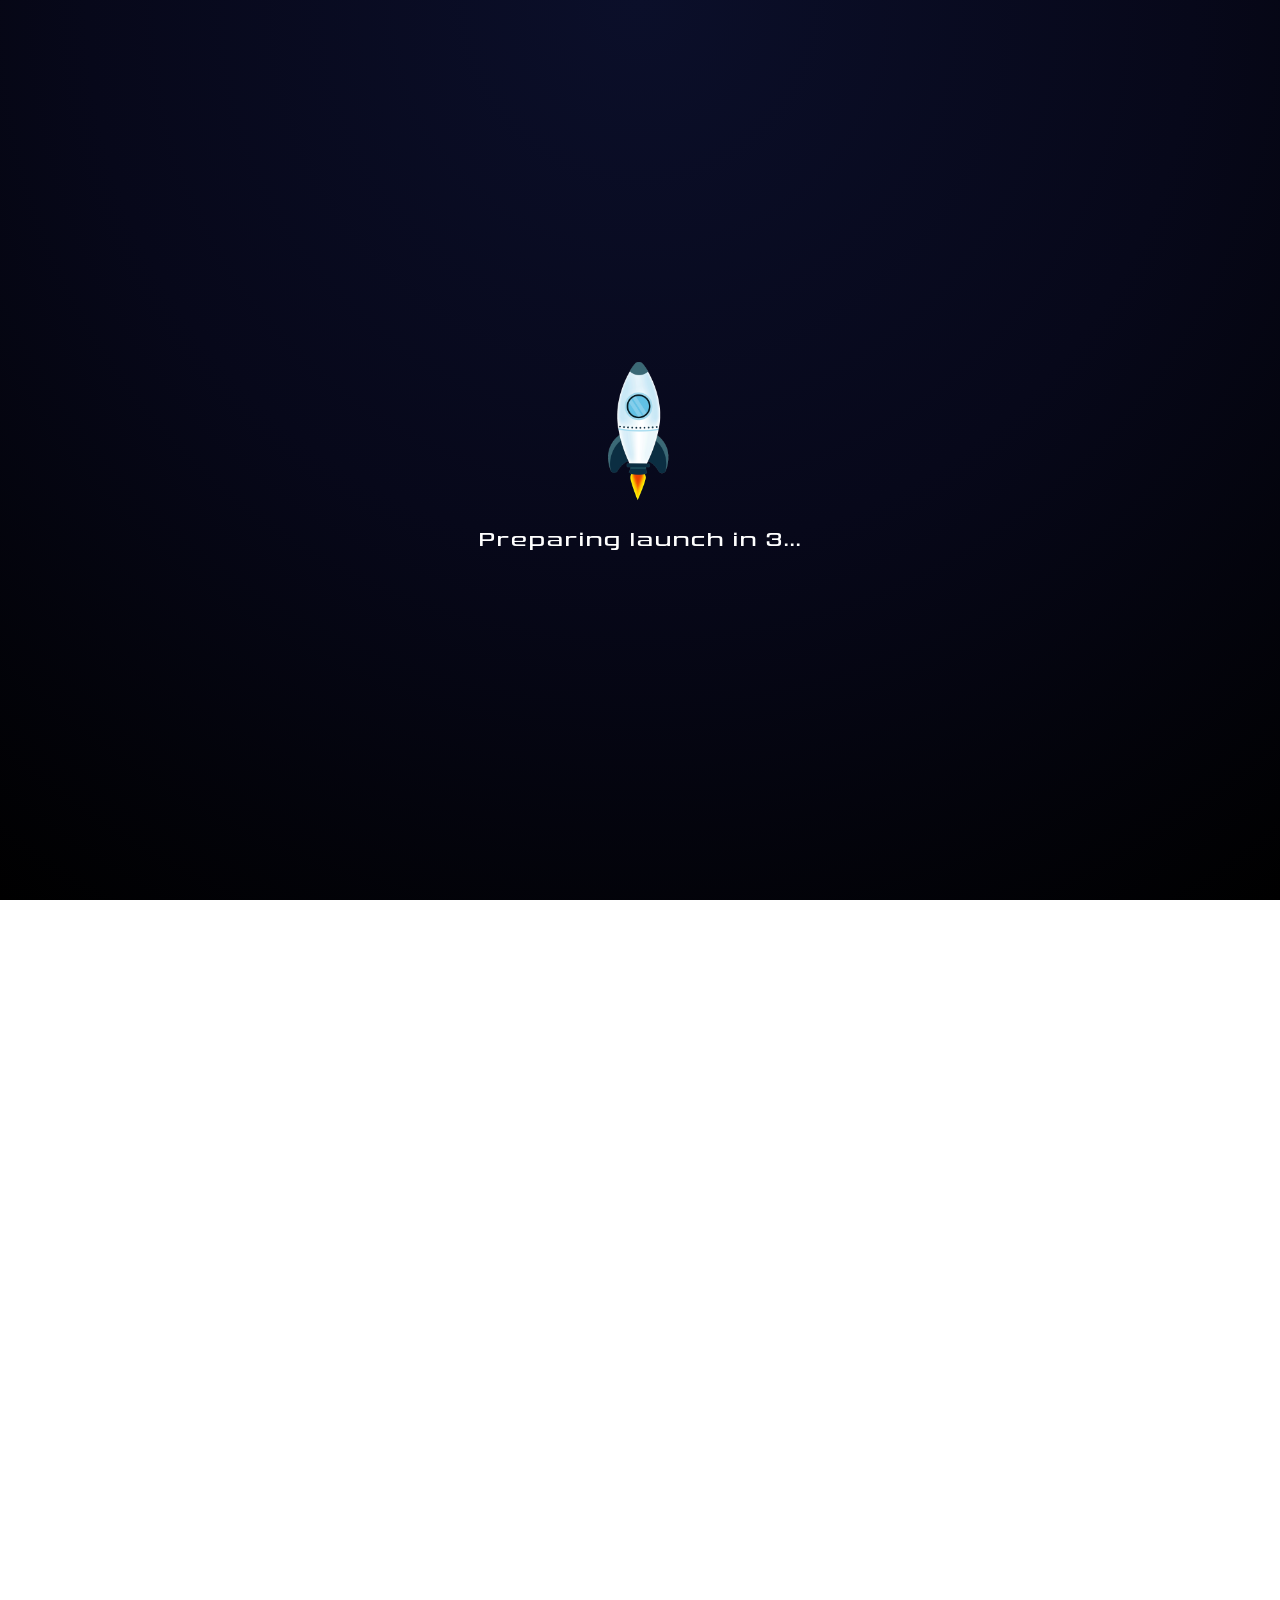
==== commit 44aedc5d: "Fix Netlify Contact Form" ====
--- a/index.html
+++ b/index.html
@@ -3,11 +3,11 @@
 
 <head>
   <meta charset="UTF-8" />
-  <meta name="viewport" content="width=device-width, initial-scale=1.0" />
+  <meta name="description" content="Full Stack Developer skilled in Python, Django, REST APIs, JavaScript, and scalable web applications.">
   <title>Ruthvik | Full Stack Developer</title>
   <link href="https://fonts.googleapis.com/css2?family=Inter:wght@400;600;700&display=swap" rel="stylesheet">
   <link rel="stylesheet" href="https://fonts.googleapis.com/css2?family=Material+Symbols+Outlined" />
-  <link rel="shortcut icon" href="./satheeshsankaran-rocket-158.gif" type="image/x-icon">
+  <link rel="shortcut icon" href="./favicon.gif" type="image/x-icon">
   <link rel="stylesheet" href="style.css">
 </head>
 
@@ -253,9 +253,7 @@
 
       <!-- LEFT ILLUSTRATION -->
       <div class="education-left">
-        <img
-          src="./images/ed.webp"
-          alt="Education Illustration" id="small">
+        <img src="./images/ed.webp" alt="Education Illustration" id="small">
       </div>
 
       <!-- RIGHT CONTENT -->
@@ -339,8 +337,7 @@
                 collaboration
                 and execution. Contributed to a Guinness World Record–recognized achievement.
               </p>
-              <a href="./proof_hub.html"
-                target="_blank" style="color: rgb(13, 105, 55);font-weight: bolder;">To Know
+              <a href="./proof_hub.html" target="_blank" style="color: rgb(13, 105, 55);font-weight: bolder;">To Know
                 More</a>
             </div>
           </div>
@@ -570,8 +567,7 @@
           </div>
           <div class="edu-content">📸
             <span class="exp-tag">Photography</span>
-            <p><strong><a href="./proof_hub.html" target="_blank"
-                  style="color: orange;">To check out</a></strong></p>
+            <p><strong><a href="./proof_hub.html" target="_blank" style="color: orange;">To check out</a></strong></p>
             <p>Passionate about photography with a focus on composition, lighting, and emotion-driven visuals.</p>
           </div>
 
@@ -593,13 +589,17 @@
           Drop a message and I’ll get back to you soon.
         </p>
 
-        <form id="contact-form" class="contact-form">
+        <form id="contact-form" class="contact-form" name="contact" method="POST" data-netlify="true">
+          <input type="hidden" name="form-name" value="contact" />
+
           <input type="text" name="name" placeholder="Enter Your Name" required />
           <input type="email" name="email" placeholder="Enter Your Email" required />
-          <textarea name="message" required placeholder="Enter Your Message"></textarea>
+          <textarea name="message" placeholder="Enter Your Message" required></textarea>
+
           <button type="submit">Send Message</button>
         </form>
 
+
         <p id="form-status"></p>
 
       </div>
@@ -608,23 +608,24 @@
   </section>
 
   <footer class="site-footer">
-  <div class="footer-inner">
-    <p class="footer-name">
-      Ruthvik · Full Stack & Backend Developer
-    </p>
-
-    <div class="footer-links">
-      <a href="mailto:ruthvik.chinthujo@gmail.com?subject=Portfolio%20Contact&body=Hi%20Ruthvik,">Email</a>
-      <a href="https://github.com/vruthvik-chinthoju" target="_blank">GitHub</a>
-      <a href="https://www.linkedin.com/in/chinthoju-vruthvik-83754b320?utm_source=share&utm_campaign=share_via&utm_content=profile&utm_medium=android_app" target="_blank">LinkedIn</a>
-      <a href="./chinthoju_vruthvik_resume.pdf" target="_blank">Resume</a>
-    </div>
-
-    <p class="footer-copy">
-      © 2026 Ruthvik. Built with purpose.
-    </p>
-  </div>
-</footer>
+    <div class="footer-inner">
+      <p class="footer-name">
+        Ruthvik · Full Stack & Backend Developer
+      </p>
+
+      <div class="footer-links">
+        <a href="mailto:ruthvik.chinthujo@gmail.com?subject=Portfolio%20Contact&body=Hi%20Ruthvik,">Email</a>
+        <a href="https://github.com/vruthvik-chinthoju" target="_blank">GitHub</a>
+        <a href="https://www.linkedin.com/in/chinthoju-vruthvik-83754b320?utm_source=share&utm_campaign=share_via&utm_content=profile&utm_medium=android_app"
+          target="_blank">LinkedIn</a>
+        <a href="./chinthoju_vruthvik_resume.pdf" target="_blank">Resume</a>
+      </div>
+
+      <p class="footer-copy">
+        © 2026 Ruthvik. Built with purpose.
+      </p>
+    </div>
+  </footer>
 
 
   <aside class="social">
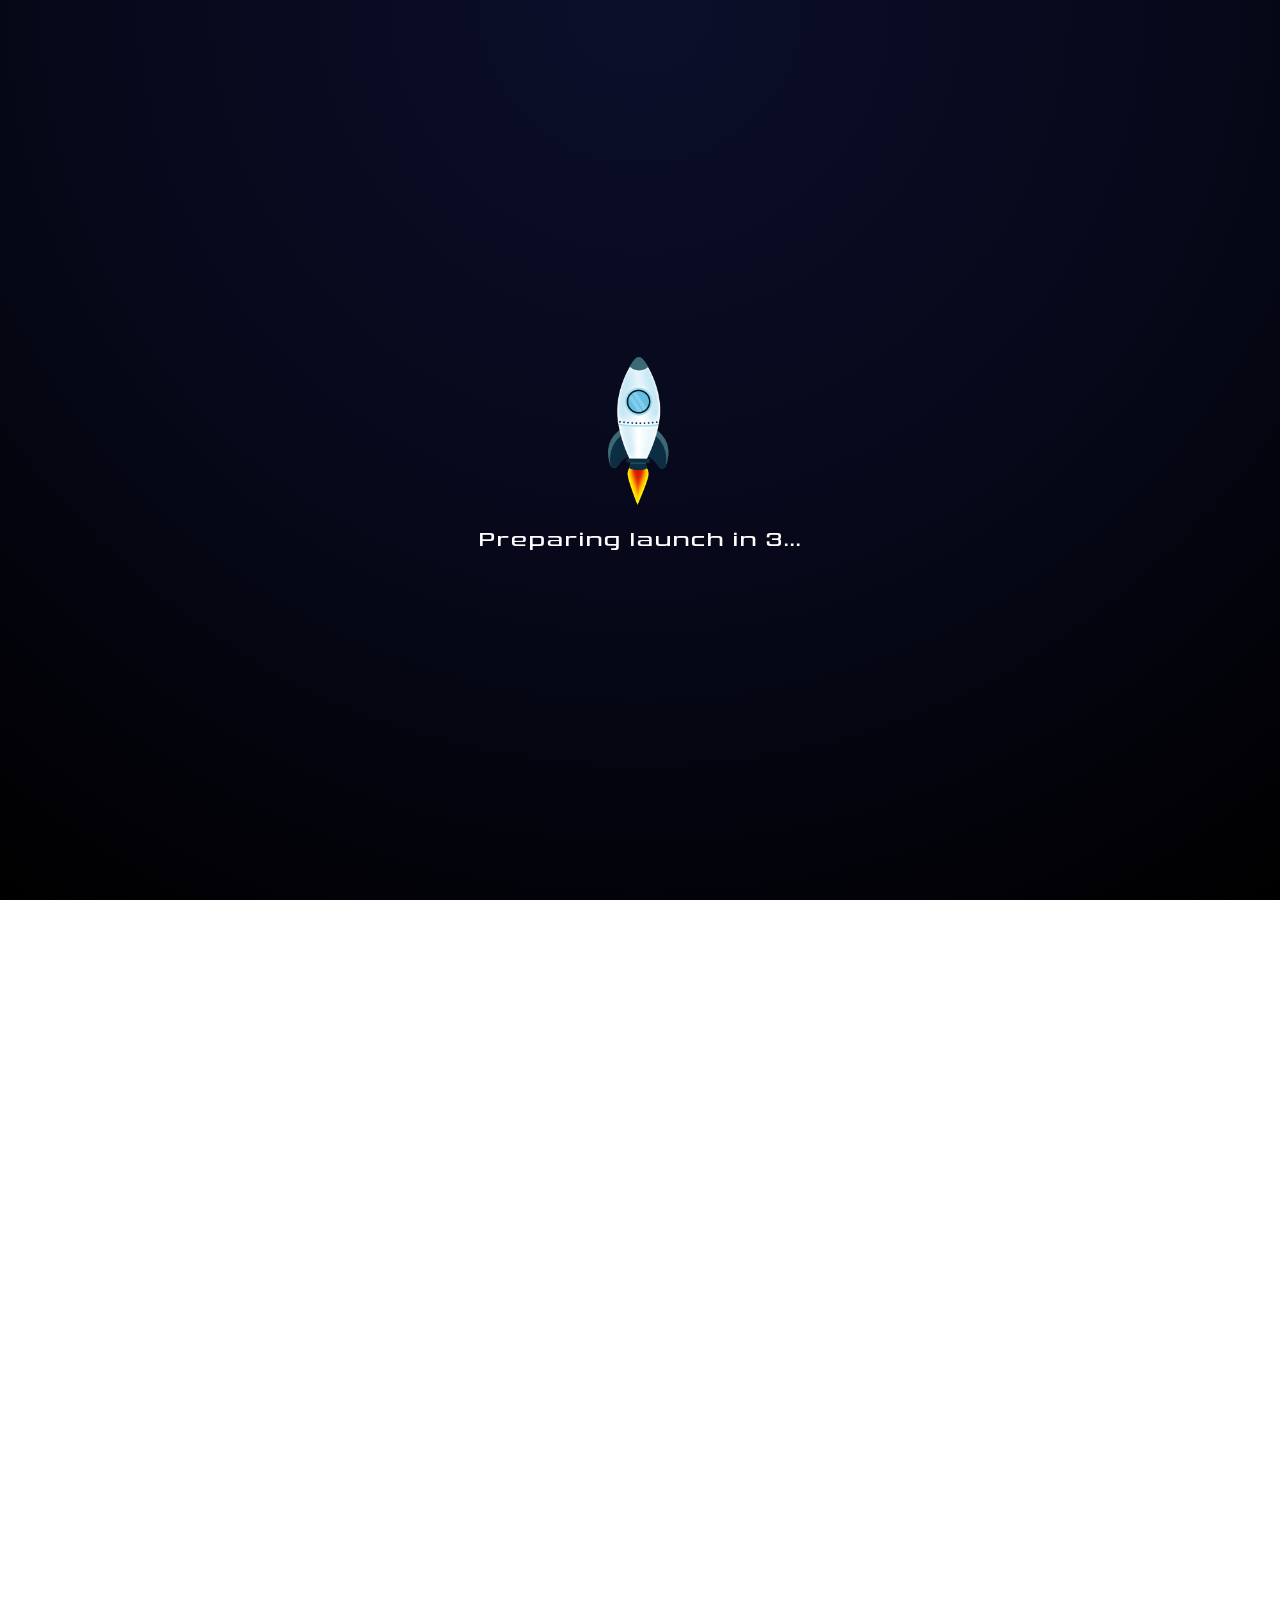
==== commit 71826f9c: "Fix Netlify Contact Form" ====
--- a/index.html
+++ b/index.html
@@ -3,11 +3,15 @@
 
 <head>
   <meta charset="UTF-8" />
+  <meta name="viewport" content="width=device-width, initial-scale=1.0">
+
   <meta name="description" content="Full Stack Developer skilled in Python, Django, REST APIs, JavaScript, and scalable web applications.">
   <title>Ruthvik | Full Stack Developer</title>
+
   <link href="https://fonts.googleapis.com/css2?family=Inter:wght@400;600;700&display=swap" rel="stylesheet">
-  <link rel="stylesheet" href="https://fonts.googleapis.com/css2?family=Material+Symbols+Outlined" />
-  <link rel="shortcut icon" href="./favicon.gif" type="image/x-icon">
+  <link rel="stylesheet" href="https://fonts.googleapis.com/css2?family=Material+Symbols+Outlined">
+
+  <link rel="icon" href="/favicon.gif" type="image/gif">
   <link rel="stylesheet" href="style.css">
 </head>
 
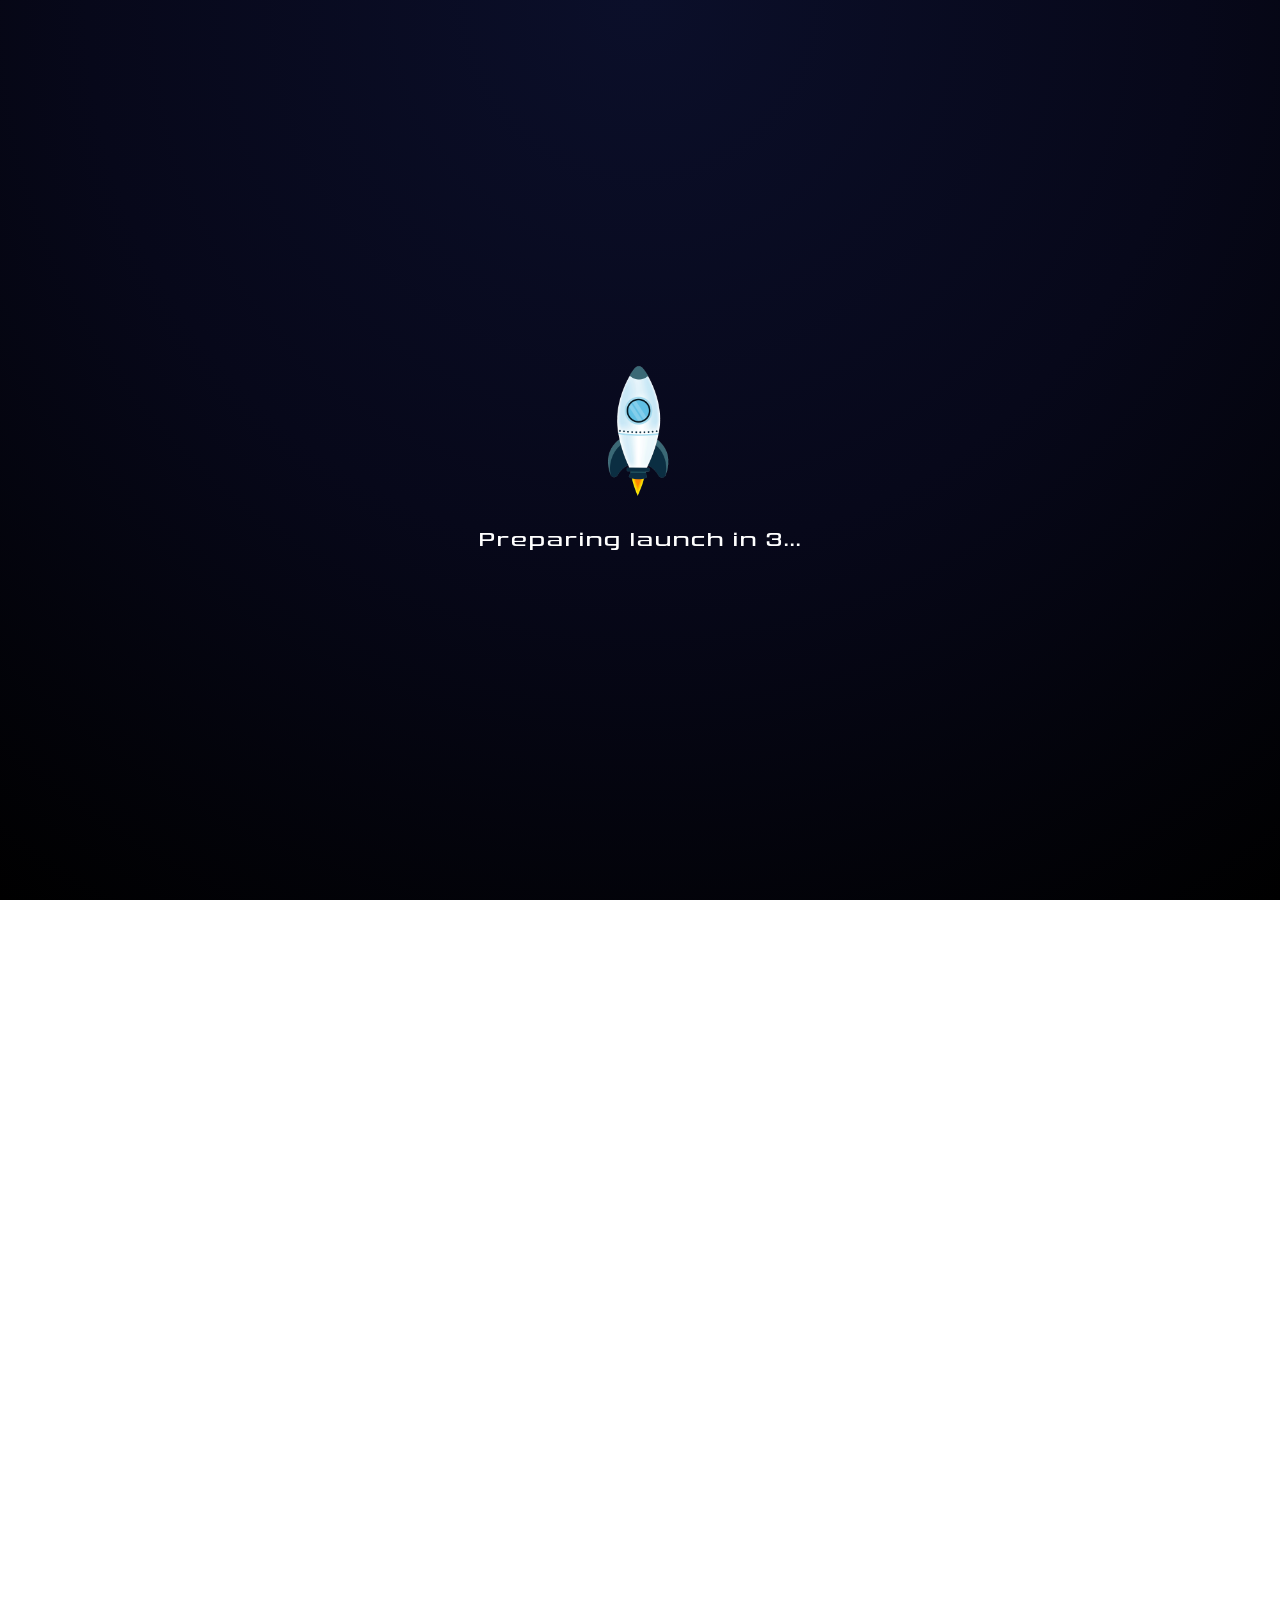
==== commit 70a741bc: "added project" ====
--- a/index.html
+++ b/index.html
@@ -6,6 +6,8 @@
   <meta name="viewport" content="width=device-width, initial-scale=1.0">
 
   <meta name="description" content="Full Stack Developer skilled in Python, Django, REST APIs, JavaScript, and scalable web applications.">
+  <meta name="description"
+    content="Full Stack Developer skilled in Python, Django, REST APIs, JavaScript, and scalable web applications.">
   <title>Ruthvik | Full Stack Developer</title>
 
   <link href="https://fonts.googleapis.com/css2?family=Inter:wght@400;600;700&display=swap" rel="stylesheet">
@@ -16,11 +18,11 @@
 </head>
 
 <body>
-  <!-- LOADER -->
+   <!-- LOADER -->
   <div id="loader">
     <img src="./images/satheeshsankaran-rocket-158.gif" alt="Loading UFO">
     <p id="launch">Launching...</p>
-  </div>
+  </div> 
 
   <nav class="navbar">
     <button id="menu" class="material-symbols-outlined" aria-label="Open Menu">
@@ -430,6 +432,47 @@
       </div>
       <div class="project-card">
         <div class="project-image">
+          <img src="./proof_hub/Screenshot 2026-02-24 083354.png" alt="Project Preview">
+        </div>
+
+        <div class="project-body">
+          <h3>Snake-Game</h3>
+
+          <p>
+            A modern browser-based Snake Game built using HTML, CSS, and JavaScript with multiple difficulty modes,
+            sound effects, and score tracking.
+          </p>
+
+          <div class="project-tags">
+            <span>JavaScript</span>
+            <span>HTML5</span>
+            <span>CSS3</span>
+          </div>
+
+          <div class="project-actions">
+            <a href="https://snake-gameeee.netlify.app/" class="btn primary" target="_blank">
+              <svg viewBox="0 0 24 24" class="icon" fill="currentColor">
+                <path d="M14 3h7v7h-2V6.41l-9.29 9.3-1.42-1.42 9.3-9.29H14V3z" />
+                <path d="M5 5h6V3H5c-1.1 0-2 .9-2 2v14c0 1.1.9 2 2 2h14c1.1 0 2-.9 2-2v-6h-2v6H5V5z" />
+              </svg>
+              <span>Visit</span>
+            </a>
+            <a href="https://github.com/vruthvik-chinthoju/snake-game/tree/main"
+              class="btn secondary" target="_blank" aria-label="View Source Code">
+
+              <svg viewBox="0 0 24 24" class="icon" fill="currentColor">
+                <path
+                  d="M12 0C5.37 0 0 5.48 0 12.24c0 5.41 3.44 10 8.21 11.62.6.12.82-.27.82-.6v-2.12c-3.34.75-4.04-1.64-4.04-1.64-.54-1.4-1.32-1.77-1.32-1.77-1.08-.75.08-.74.08-.74 1.2.09 1.84 1.27 1.84 1.27 1.07 1.88 2.8 1.34 3.48 1.02.1-.8.42-1.34.76-1.65-2.67-.31-5.47-1.38-5.47-6.14 0-1.36.46-2.47 1.23-3.34-.12-.31-.54-1.58.12-3.3 0 0 1-.33 3.3 1.27a11.1 11.1 0 0 1 6 0c2.3-1.6 3.3-1.27 3.3-1.27.66 1.72.24 2.99.12 3.3.77.87 1.23 1.98 1.23 3.34 0 4.78-2.8 5.82-5.48 6.13.43.38.82 1.12.82 2.26v3.35c0 .33.22.73.82.6C20.56 22.24 24 17.65 24 12.24 24 5.48 18.63 0 12 0z" />
+              </svg>
+
+              <span>Source</span>
+            </a>
+
+          </div>
+        </div>
+      </div>
+      <div class="project-card">
+        <div class="project-image">
           <img src="./images/todo.png" alt="Project Preview">
         </div>
 
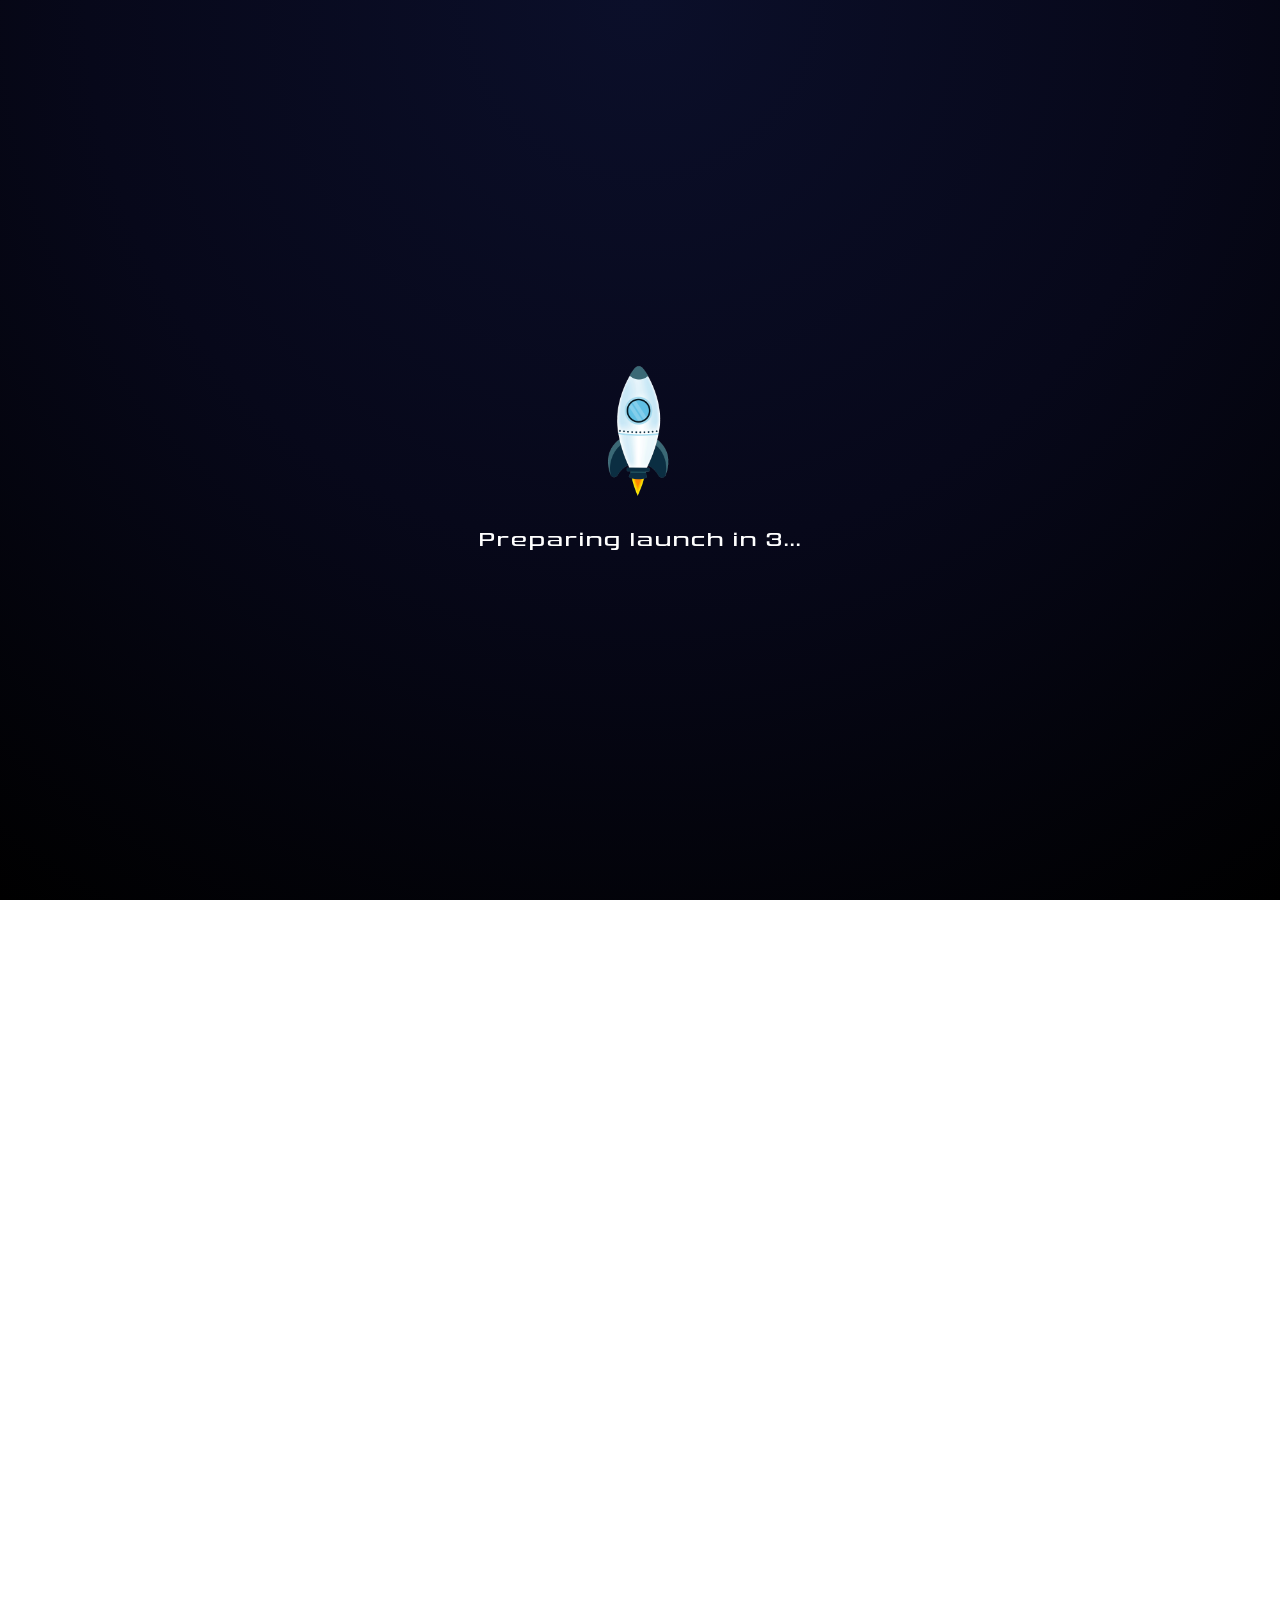
==== commit 45814772: "Added Recipe-Hub" ====
--- a/index.html
+++ b/index.html
@@ -5,7 +5,8 @@
   <meta charset="UTF-8" />
   <meta name="viewport" content="width=device-width, initial-scale=1.0">
 
-  <meta name="description" content="Full Stack Developer skilled in Python, Django, REST APIs, JavaScript, and scalable web applications.">
+  <meta name="description"
+    content="Full Stack Developer skilled in Python, Django, REST APIs, JavaScript, and scalable web applications.">
   <meta name="description"
     content="Full Stack Developer skilled in Python, Django, REST APIs, JavaScript, and scalable web applications.">
   <title>Ruthvik | Full Stack Developer</title>
@@ -18,11 +19,11 @@
 </head>
 
 <body>
-   <!-- LOADER -->
+  <!-- LOADER -->
   <div id="loader">
     <img src="./images/satheeshsankaran-rocket-158.gif" alt="Loading UFO">
     <p id="launch">Launching...</p>
-  </div> 
+  </div>
 
   <nav class="navbar">
     <button id="menu" class="material-symbols-outlined" aria-label="Open Menu">
@@ -385,6 +386,51 @@
     <h2 class="section-title">Projects</h2>
 
     <div class="projects-grid">
+      <div class="project-card">
+        <div class="project-image">
+          <img src="./original-recipes.png" alt="Project Preview">
+        </div>
+
+        <div class="project-body">
+          <h3>Recipe-Hub</h3>
+
+          <p>
+            RecipeHub is a full-stack Django project featuring recipe creation and sharing, AI-driven suggestions,
+            integration with TheMealDB API for external recipes, user authentication, saved recipes, and a responsive UI
+            built with HTML, CSS, and JavaScript.
+          </p>
+
+          <div class="project-tags">
+            <span>Django Framework</span>
+            <span>Python</span>
+            <span>JavaScript</span>
+            <span>API</span>
+            <span>HTML5</span>
+            <span>CSS3</span>
+          </div>
+
+          <div class="project-actions">
+            <a href="https://recipe-hub-ucc0.onrender.com/" class="btn primary" target="_blank">
+              <svg viewBox="0 0 24 24" class="icon" fill="currentColor">
+                <path d="M14 3h7v7h-2V6.41l-9.29 9.3-1.42-1.42 9.3-9.29H14V3z" />
+                <path d="M5 5h6V3H5c-1.1 0-2 .9-2 2v14c0 1.1.9 2 2 2h14c1.1 0 2-.9 2-2v-6h-2v6H5V5z" />
+              </svg>
+              <span>Visit</span>
+            </a>
+            <a href="https://github.com/vruthvik-chinthoju/recipe-hub" class="btn secondary" target="_blank"
+              aria-label="View Source Code">
+
+              <svg viewBox="0 0 24 24" class="icon" fill="currentColor">
+                <path
+                  d="M12 0C5.37 0 0 5.48 0 12.24c0 5.41 3.44 10 8.21 11.62.6.12.82-.27.82-.6v-2.12c-3.34.75-4.04-1.64-4.04-1.64-.54-1.4-1.32-1.77-1.32-1.77-1.08-.75.08-.74.08-.74 1.2.09 1.84 1.27 1.84 1.27 1.07 1.88 2.8 1.34 3.48 1.02.1-.8.42-1.34.76-1.65-2.67-.31-5.47-1.38-5.47-6.14 0-1.36.46-2.47 1.23-3.34-.12-.31-.54-1.58.12-3.3 0 0 1-.33 3.3 1.27a11.1 11.1 0 0 1 6 0c2.3-1.6 3.3-1.27 3.3-1.27.66 1.72.24 2.99.12 3.3.77.87 1.23 1.98 1.23 3.34 0 4.78-2.8 5.82-5.48 6.13.43.38.82 1.12.82 2.26v3.35c0 .33.22.73.82.6C20.56 22.24 24 17.65 24 12.24 24 5.48 18.63 0 12 0z" />
+              </svg>
+
+              <span>Source</span>
+            </a>
+
+          </div>
+        </div>
+      </div>
 
       <!-- Project Card -->
       <div class="project-card">
@@ -457,8 +503,8 @@
               </svg>
               <span>Visit</span>
             </a>
-            <a href="https://github.com/vruthvik-chinthoju/snake-game/tree/main"
-              class="btn secondary" target="_blank" aria-label="View Source Code">
+            <a href="https://github.com/vruthvik-chinthoju/snake-game/tree/main" class="btn secondary" target="_blank"
+              aria-label="View Source Code">
 
               <svg viewBox="0 0 24 24" class="icon" fill="currentColor">
                 <path
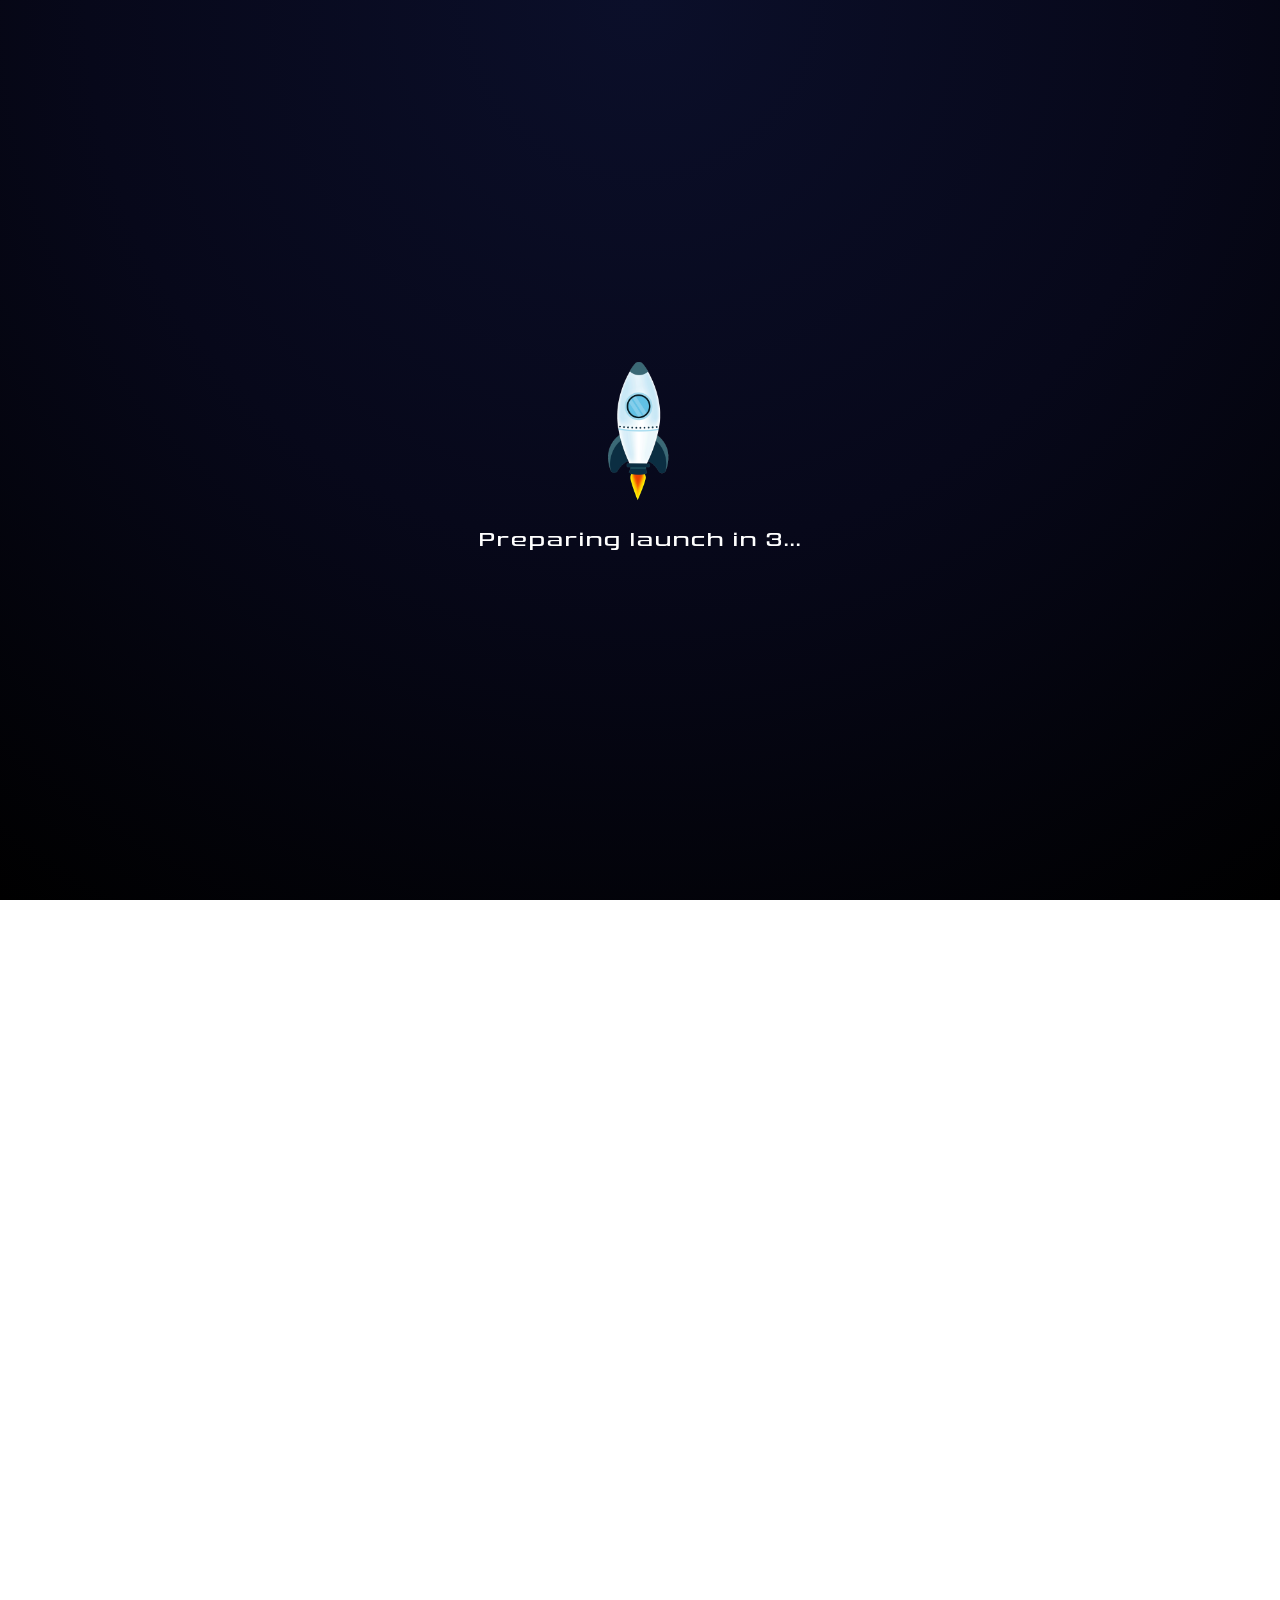
==== commit 9ddbd3d8: "Update index.html" ====
--- a/index.html
+++ b/index.html
@@ -14,7 +14,7 @@
   <link href="https://fonts.googleapis.com/css2?family=Inter:wght@400;600;700&display=swap" rel="stylesheet">
   <link rel="stylesheet" href="https://fonts.googleapis.com/css2?family=Material+Symbols+Outlined">
 
-  <link rel="icon" href="/favicon.gif" type="image/gif">
+  <link rel="icon" href="/space.jpg" type="image/gif">
   <link rel="stylesheet" href="style.css">
 </head>
 
@@ -766,4 +766,4 @@
 
 </body>
 
-</html>+</html>
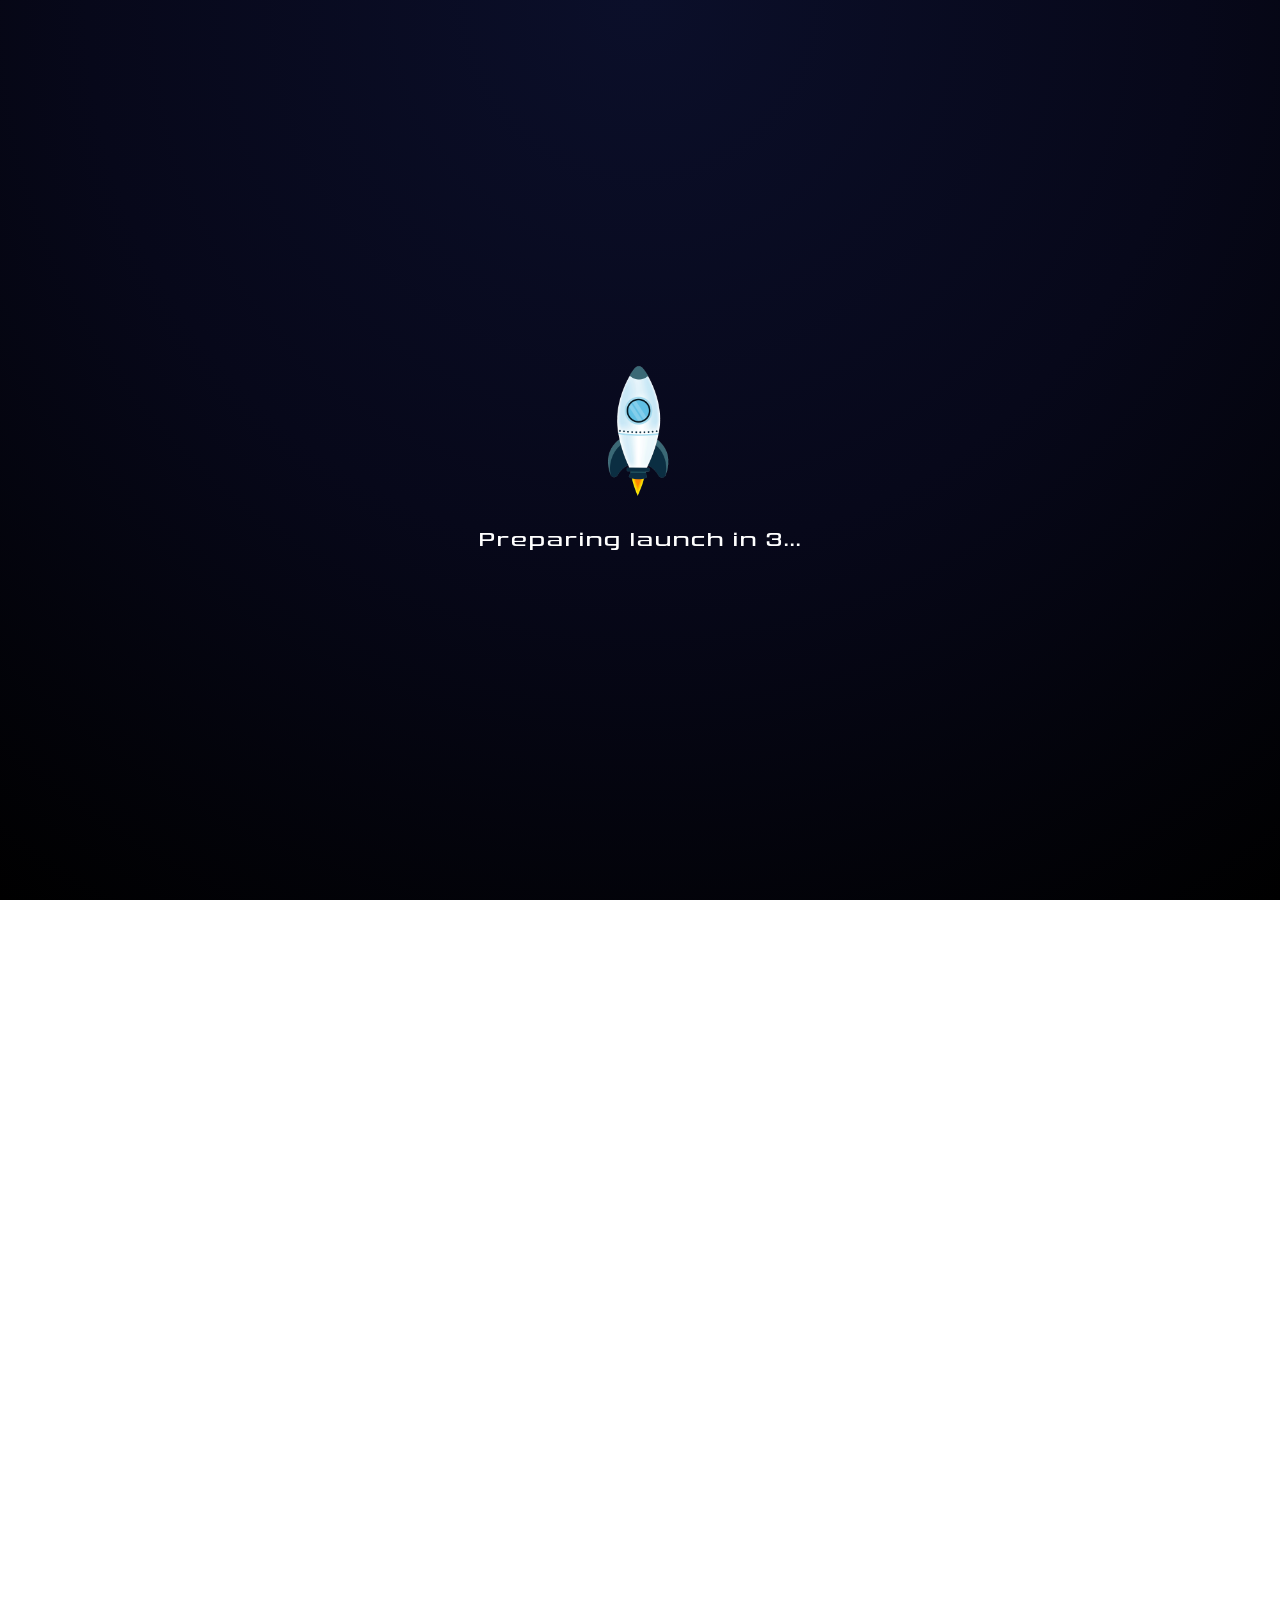
==== commit d34787ca: "Update index.html" ====
--- a/index.html
+++ b/index.html
@@ -14,7 +14,7 @@
   <link href="https://fonts.googleapis.com/css2?family=Inter:wght@400;600;700&display=swap" rel="stylesheet">
   <link rel="stylesheet" href="https://fonts.googleapis.com/css2?family=Material+Symbols+Outlined">
 
-  <link rel="icon" href="/space.jpg" type="image/gif">
+  <link rel="icon" href="./ufo.png" type="image/gif">
   <link rel="stylesheet" href="style.css">
 </head>
 
